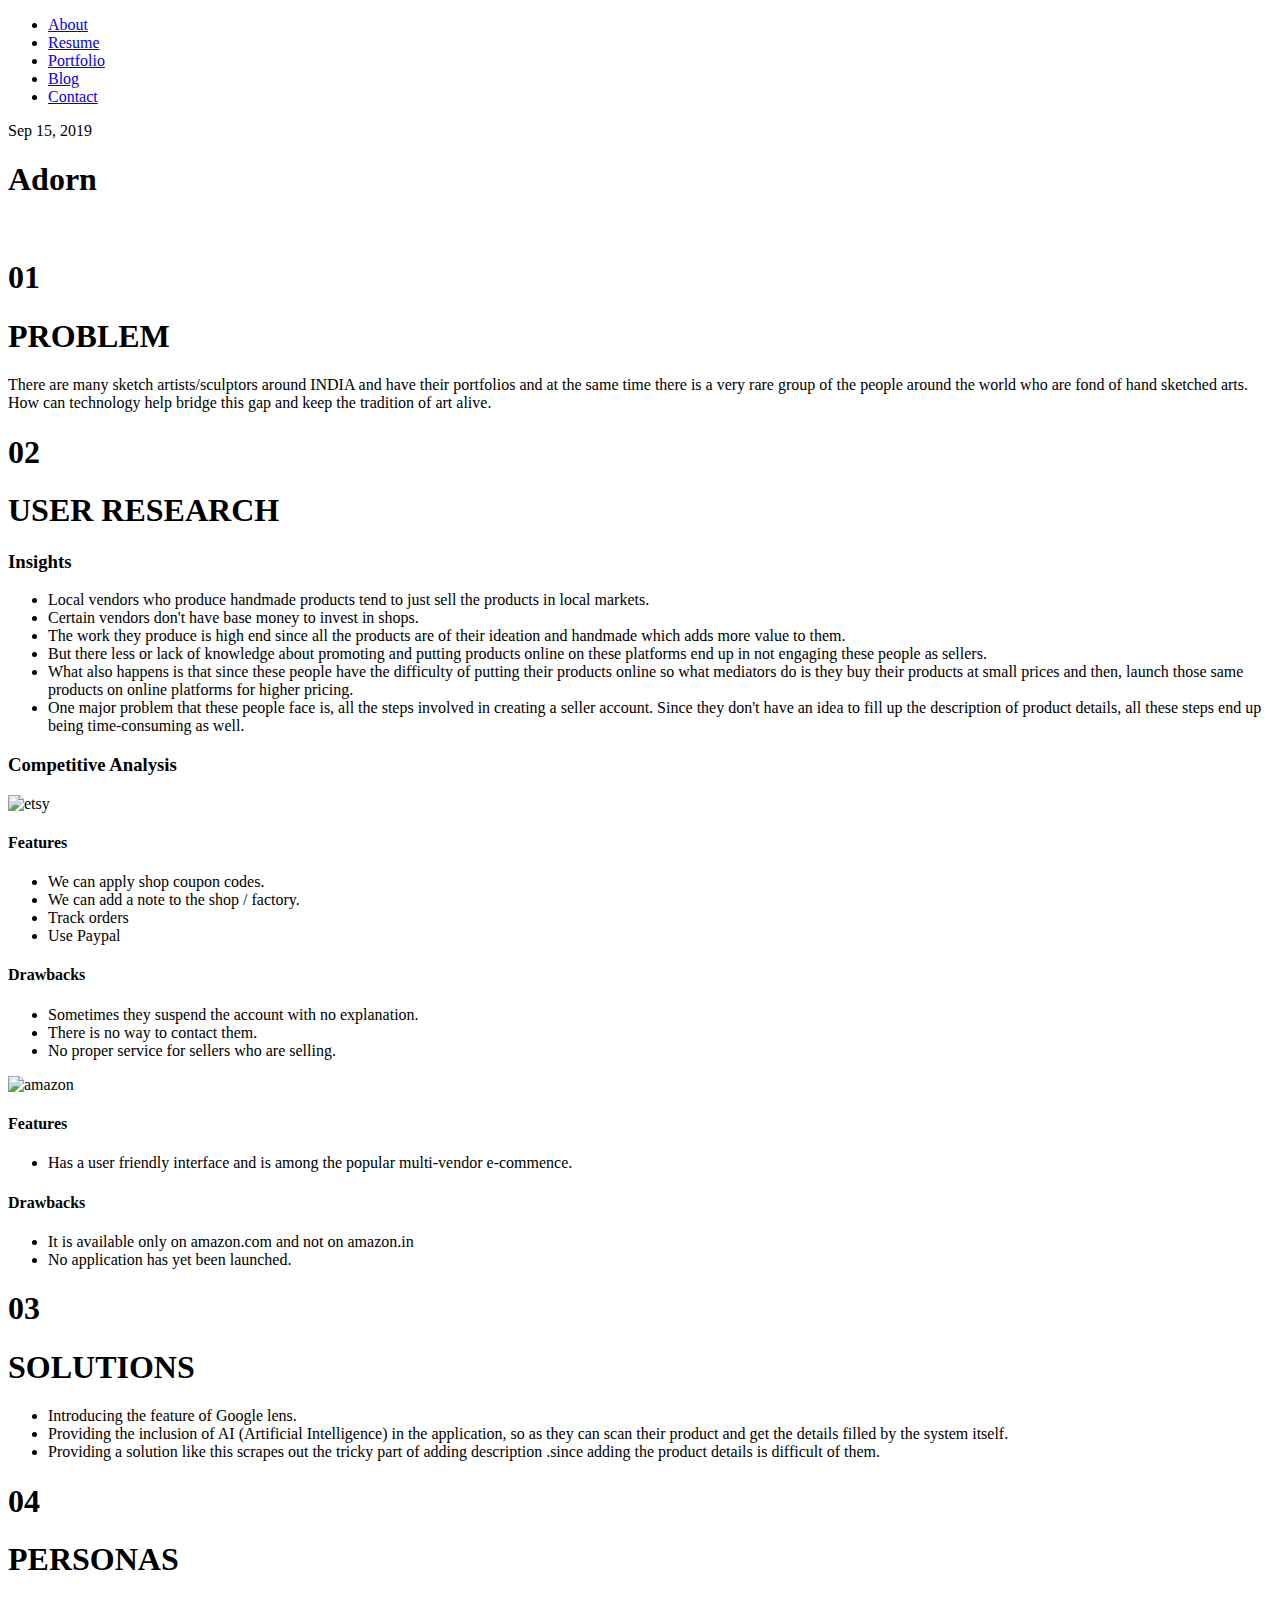
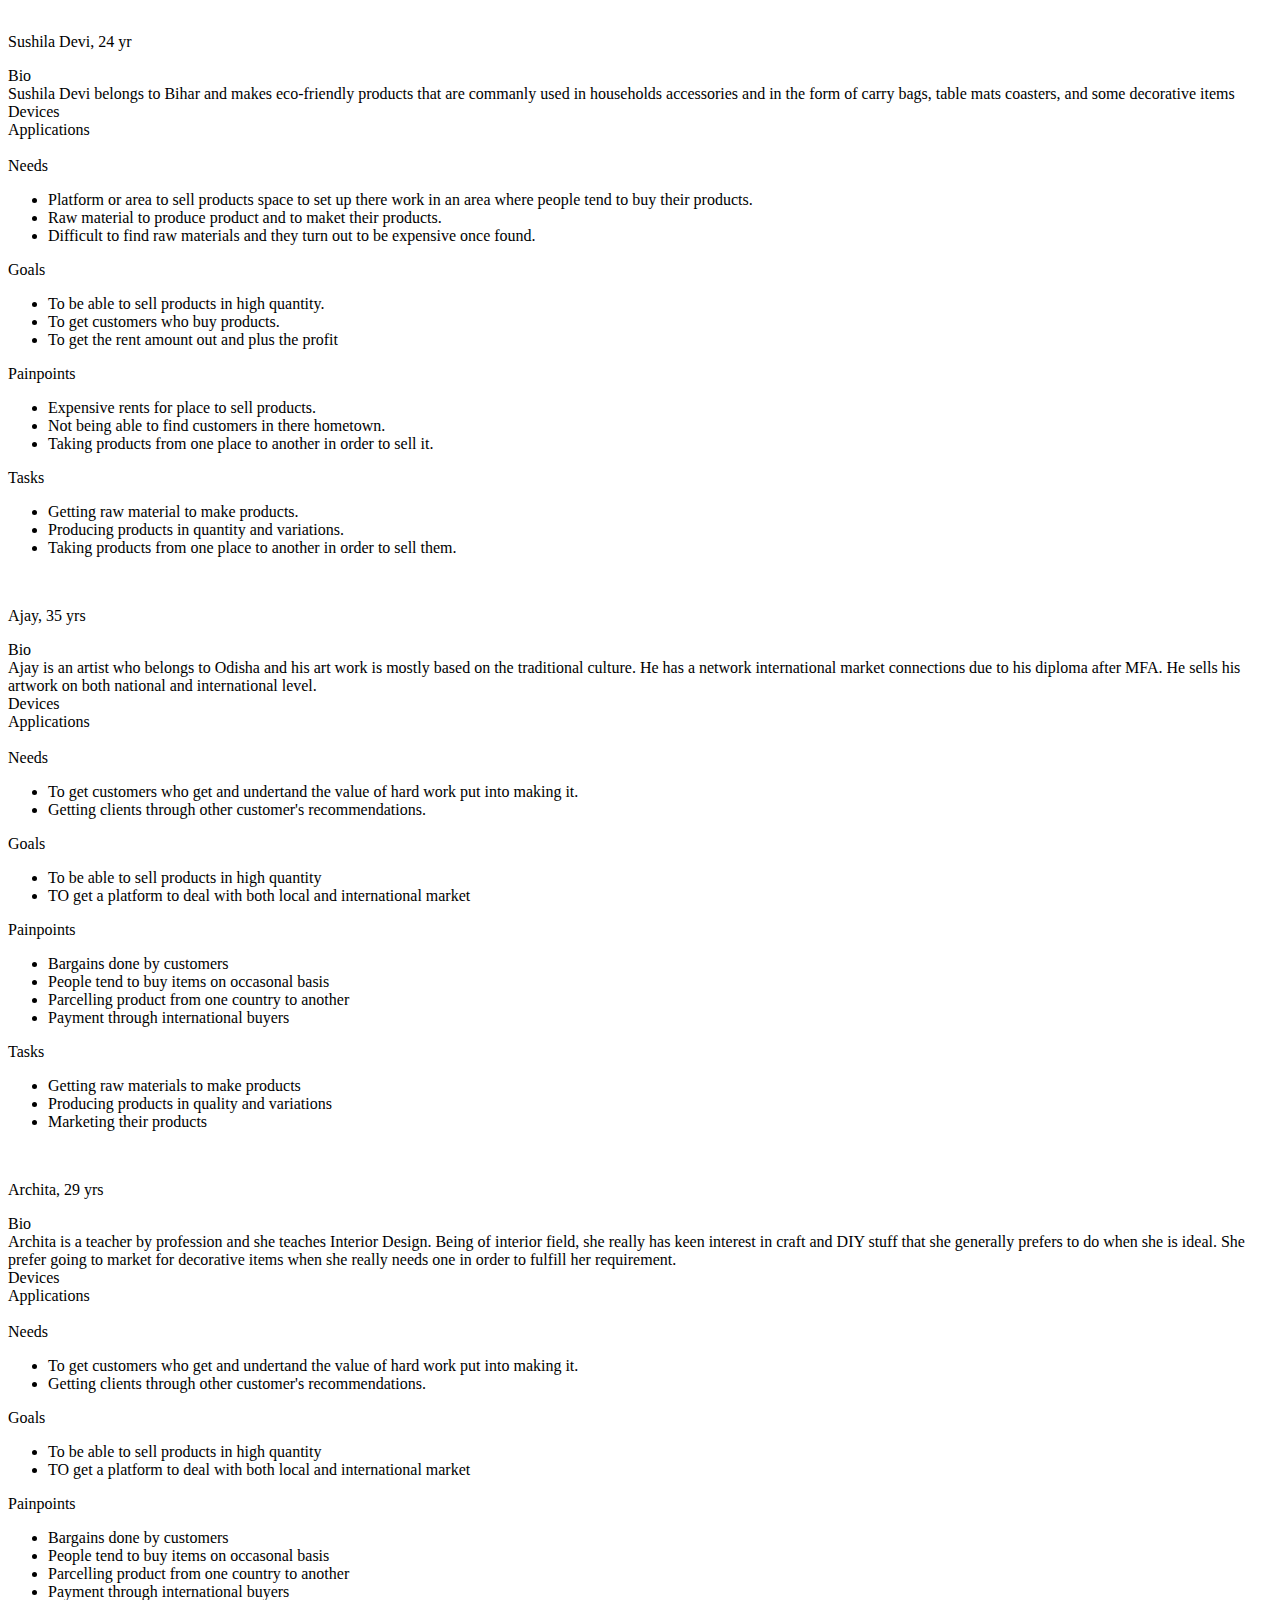
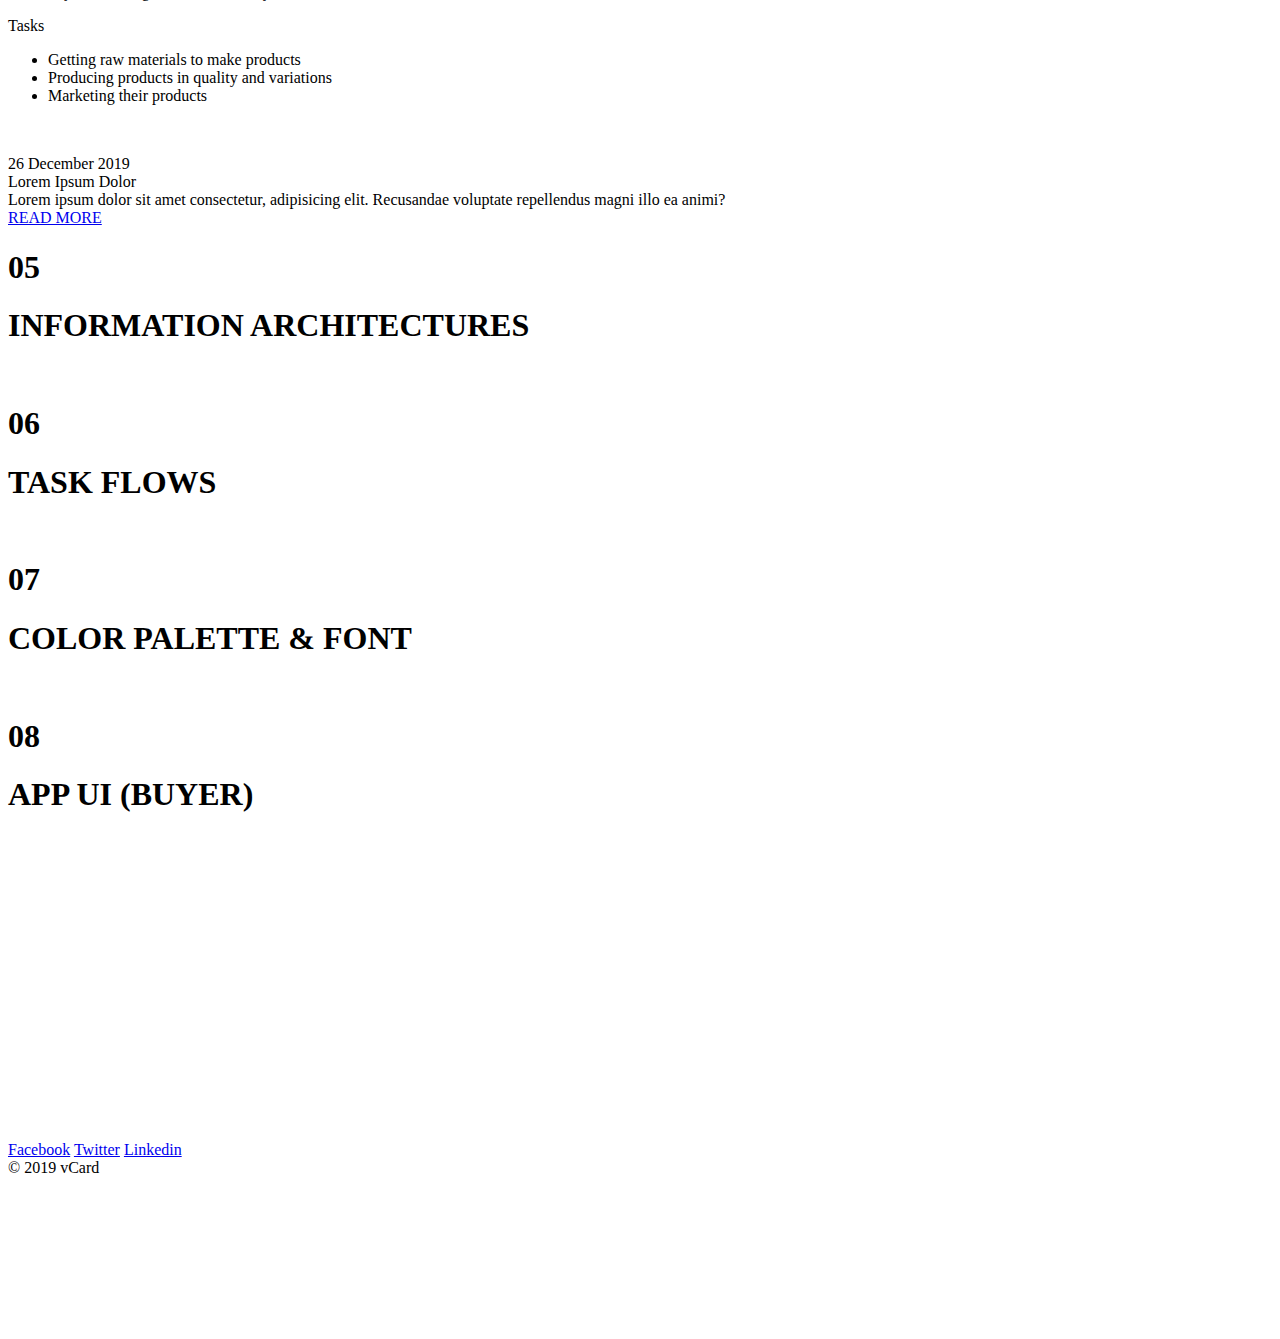
==== v-card/adorn.html @ df82caa4 "progress" ====
<!DOCTYPE html>
<html lang="en">


<head>
    <meta charset="utf-8" />
    <title>vCard - Post</title>

	<!-- Meta Data -->
	<meta http-equiv="X-UA-Compatible" content="IE=edge">
	<meta name="viewport" content="width=device-width, initial-scale=1, shrink-to-fit=no">
	<meta name="format-detection" content="telephone=no"/>
    <meta name="format-detection" content="address=no"/>
    <meta name="author" content="ArtTemplate" />
    <meta name="description" content="vCard" />

    <!-- Twitter data -->
    <meta name="twitter:card" content="summary_large_image">
    <meta name="twitter:site" content="@ArtTemplates">
    <meta name="twitter:title" content="vCard">
    <meta name="twitter:description" content="vCard">
    <meta name="twitter:image" content="../assets/images/social.html">

    <!-- Open Graph data -->
    <meta property="og:title" content="ArtTemplate" />
    <meta property="og:type" content="website" />
    <meta property="og:url" content="your url website" />
    <meta property="og:image" content="../assets/images/social.html" />
    <meta property="og:description" content="vCard" />
    <meta property="og:site_name" content="vCard" />

	<!-- Favicons -->
	<link rel="apple-touch-icon" sizes="144x144" href="../assets/images/favicons/apple-touch-icon-144x144.png">
	<link rel="apple-touch-icon" sizes="114x114" href="../assets/images/favicons/apple-touch-icon-114x114.png">
	<link rel="apple-touch-icon" sizes="72x72" href="../assets/images/favicons/apple-touch-icon-72x72.png">
	<link rel="apple-touch-icon" sizes="57x57" href="../assets/images/favicons/apple-touch-icon-57x57.png">
	<link rel="shortcut icon" href="../assets/images/favicons/favicon.png" type="image/png">

    <!-- Styles -->
	<link rel="stylesheet" type="text/css" href="../assets/styles/style.css"/>
    <link rel="stylesheet" type="text/css" href="../assets/styles/style-dark.css"/>
	<link rel="stylesheet" type="text/css" href="../assets/demo/style-demo.css"/>

	<link rel='stylesheet' href='../assets/styles/swiper2.min.css'>
	<link rel="stylesheet" href="https://cdnjs.cloudflare.com/ajax/libs/normalize/5.0.0/normalize.min.css">
	
</head>
<body class="bg-triangles">
    <!-- Preloader -->
    <div class="preloader">
	    <div class="preloader__wrap">
		    <div class="circle-pulse">
                <div class="circle-pulse__1"></div>
                <div class="circle-pulse__2"></div>
            </div>
		    <div class="preloader__progress"><span></span></div>
		</div>
	</div>

	<!-- Scroll Indicator -->
    <div class="scroll-line"></div>

    <main class="main">
	    <div class="container gutter-top">
		    <div class="row sticky-parent">
			    <!-- Sidebar -->
                
		        
				<!-- Content -->
		        <div class="col-12 col-md-12 col-xl-12">
				    <div class="box shadow pb-0">
					    <!-- Menu -->
					    <div class="circle-menu">
						    <div class="hamburger">
                                <div class="line"></div>
                                <div class="line"></div>
                                <div class="line"></div>
                            </div>
						</div>
						<div class="inner-menu js-menu">
						    <ul class="nav">
                                <li class="nav__item"><a href="about.html">About</a></li>
								<li class="nav__item"><a href="resume.html">Resume</a></li>
                                <li class="nav__item"><a href="portfolio.html">Portfolio</a></li>
                                <li class="nav__item"><a class="active" href="blog.html">Blog</a></li>
                                <li class="nav__item"><a href="contact.html">Contact</a></li>
                            </ul>
						</div>

						<!-- Post -->
						<div class="pb-3">
						    <header class="header-post">
						        <div class="header-post__date">Sep 15, 2019</div>
                                <h1 class="title title--h1">Adorn</h1>
								<div class="caption-post">
								    <!-- <p>There is a humongous amount of local talent in INDIA who sell their
                                        handmade craftwork in the local market leaving them connected to a
                                        small reach of people, provide these talented craftsmen with a solution
                                        to connect them with high standard &amp; international outreach.</p> -->
								</div>
								<div class="header-post__image-wrap">
								    <img class="cover lazyload" src="../assets/img/cover1.png" alt="" />
								</div>
                            </header>
                            <h1 class="ux-numeric-head">01</h1>  
                            <h1 class="ux-text-head">PROBLEM</h1>
							<div class="caption-post">
                                <!-- <h4>Problems</h4> -->
                                <p>There are many sketch artists/sculptors around INDIA and have their portfolios and at the same time there is a very rare group of the people around the world who are fond of hand sketched arts. How can technology help bridge this gap and keep the tradition of art alive.</p>
                                <!-- <br> -->
                                <!-- <h4>Solutions</h4>     
                                <ul>
                                    <li class="extra-blog-padding">Introducing the feature of Google lens.</li>
                                    <li class="extra-blog-padding">Providing the inclusion of AI (Artificial Intelligence) in the application, so as they can scan their product & get the details filled by the system itself.</li>
                                    <li class="extra-blog-padding">Providing a solution like this scrapes out the tricky part of adding description .since adding the product details is difficult of them.</li>
                                </ul>                            -->
								<!-- <p class='rgt-align' style='margin-left: 20%'>It is not enough that we build products that function, that are understandable and usable, we also need to build products that bring joy and excitement, pleasure and fun, and, yes, beauty to people’s lives. Creativity is to discover a question that has never been asked.</p> -->
						    </div>
							
                            <div class='title-heading title-right-align'>
                                <h1 class="ux-numeric-head">02</h1>  
                                <h1 class="ux-text-head">USER RESEARCH</h1>
                            </div>
                            <div class="caption-post">

                                    <h3 class="title title--h3">Insights</h3>
                                    <ul>
                                        <li class="extra-blog-padding">Local vendors who produce handmade products tend to just sell the products in local markets.</li>
                                        <li class="extra-blog-padding">Certain vendors don't have base money to invest in shops.</li>
                                        <li class="extra-blog-padding">The work they produce is high end since all the products are of their ideation and handmade which adds more value to them.</li>
                                        <li class="extra-blog-padding">But there less or lack of knowledge about promoting and putting products online on these platforms end up in not engaging these people as sellers.</li>
                                        <li class="extra-blog-padding">What also happens is that since these people have the difficulty of putting their products online so what mediators do is they buy their products at small prices and then, launch those same products on online platforms for higher pricing.</li>
                                        <li class="extra-blog-padding">One major problem that these people face is, all the steps involved in creating a seller account. Since they don't have an idea to fill up the description of product details, all these steps end up being time-consuming as well.</li>
                                    </ul>  


                                    <h3 class="title title--h3">Competitive Analysis</h3>
                                    <div class='competitive-ana-grid'>
                                        <div class='shadow-ca' id='etsy-ca'>
											<img src="../assets/img/etsy-sample.png" alt="etsy">
											<div class='etsy-txt'>
												<h4 class="title cntr-align title--h5">Features</h4>
												<ul>
													<li class="extra-blog-padding">We can apply shop coupon codes.</li>
													<li class="extra-blog-padding">We can add a note to the shop / factory.</li>
													<li class="extra-blog-padding">Track orders</li>
													<li class="extra-blog-padding">Use Paypal</li>
												</ul> 
												<h4 class="title cntr-align title--h5">Drawbacks</h4>
												<ul>
													<li class="extra-blog-padding">Sometimes they suspend the account with no explanation.</li>
													<li class="extra-blog-padding">There is no way to contact them.</li>
													<li class="extra-blog-padding">No proper service for sellers who are selling.</li>
												</ul>
											</div>											
                                        </div>
                                        <div class='shadow-ca' id='amazon-ca'>
											<img src="../assets/img/amazon-sample.png" alt="amazon">
											<div class='amazon-txt'>
												<h4 class="title cntr-align title--h5">Features</h4>
												<ul>
													<li class="extra-blog-padding">Has a user friendly interface and is among the popular multi-vendor e-commence.</li>
												</ul> 
												<h4 class="title cntr-align title--h5">Drawbacks</h4>
												<ul>
													<li class="extra-blog-padding">It is available only on amazon.com and not on amazon.in</li>
													<li class="extra-blog-padding">No application has yet been launched.</li>
												</ul>
											</div>
										</div>
                                    </div>

									<!-- <h3 class="title title--h3">PAINPOINTS</h3> -->
								</div>
									
								<h1 class="ux-numeric-head">03</h1>  
								<h1 class="ux-text-head">SOLUTIONS</h1>
								<div class="caption-post">
										<ul>
												<li class="extra-blog-padding">Introducing the feature of Google lens.</li>
												<li class="extra-blog-padding">Providing the inclusion of AI (Artificial Intelligence) in the application, so as they can scan their product and get the details filled by the system itself.</li>
												<li class="extra-blog-padding">Providing a solution like this scrapes out the tricky part of adding description .since adding the product details is difficult of them.</li>
											</ul> 
								</div>
									
								<div class='title-heading title-right-align'>
										<h1 class="ux-numeric-head">04</h1>  
										<h1 class="ux-text-head">PERSONAS</h1>
									</div>
									<div class="caption-post">
										<div class="persona-slider">
												<div class="persona-slider__wrp swiper-wrapper">
												<div class="persona-slider__item swiper-slide imp-swipe" id='p-i-1'>
													<div class="persona-slider__img">
													
													<img src="../assets/img/persona-1.png" alt="">
													<p>Sushila Devi, 24 yr</p>
													</div>
													<div class="persona-slider__content">
														<div class='bio'>
																<span class='persona-slider__title'>Bio</span>
																<div class='persona-slider__text'>Sushila Devi belongs to Bihar and makes eco-friendly products that are commanly used in households accessories and in the form of carry bags, table mats coasters, and some decorative items</div>		
														</div>
														<div class='devices'>
																<span class='persona-slider__title'>Devices</span>
																<img src="../assets/img/phone.svg" alt="">														
														</div>
														<div class='apps'>
																<span class='persona-slider__title'>Applications</span>
																<div>
																		<img src="../assets/img/whatsapp.svg" alt="">
																		<img src="../assets/img/youtube.svg" alt="">
																</div>															
														</div>
														<div class='content1'>
																<span class='persona-slider__title'>Needs</span>
																<ul>
																	<li>Platform or area to sell products space to set up there work in an area where people tend to buy their products.</li>
																	<li>Raw material to produce product and to maket their products.</li>
																	<li>Difficult to find raw materials and they turn out to be expensive once found.</li>
																</ul>
																<span class='persona-slider__title'>Goals</span>
																<ul>
																	<li>To be able to sell products in high quantity.</li>
																	<li>To get customers who buy products.</li>
																	<li>To get the rent amount out and plus the profit</li>														
																</ul>
																
														</div>
														<div class='content2'>
																<span class='persona-slider__title'>Painpoints</span>
																<ul>
																	<li>Expensive rents for place to sell products.</li>
																	<li>Not being able to find customers in there hometown.</li>
																	<li>Taking products from one place to another in order to sell it.</li>
																</ul>
																<span class='persona-slider__title'>Tasks</span>
																<ul>
																	<li>Getting raw material to make products.</li>
																	<li>Producing products in quantity and variations.</li>
																	<li>Taking products from one place to another in order to sell them.</li>
																</ul>

														</div>
													</div>
												</div>											  
											</div>
												
										</div>

										<div class="persona-slider">
												<div class="persona-slider__wrp swiper-wrapper">
												<div class="persona-slider__item swiper-slide imp-swipe" id='p-i-1'>
													<div class="persona-slider__img">
													
													<img src="../assets/img/persona2.png" alt="">
													<p>Ajay, 35 yrs</p>

													</div>
													<div class="persona-slider__content" style='top: -18px'>
															<div class='bio'>
																	<span class='persona-slider__title'>Bio</span>
																	<div class='persona-slider__text'>Ajay is an artist who belongs to Odisha and his art work is mostly based on the traditional culture. He has a network international market connections due to his diploma after MFA. He sells his artwork on both national and international level.</div>		
															</div>
															<div class='devices'>
																	<span class='persona-slider__title'>Devices</span>
																	<img src="../assets/img/phone.svg" alt="">														
															</div>
															<div class='apps'>
																	<span class='persona-slider__title'>Applications</span>
																	<div>
																			<img src="../assets/img/whatsapp.svg" alt="">
																			<img src="../assets/img/youtube.svg" alt="">
																	</div>															
															</div>
															<div class='content1'>
																	<span class='persona-slider__title'>Needs</span>
																	<ul>
																		<li>To get customers who get and undertand the value of hard work put into making it.</li>
																		<li>Getting clients through other customer's recommendations.</li>
																	</ul>
																	<span class='persona-slider__title'>Goals</span>
																	<ul>
																		<li>To be able to sell products in high quantity</li>
																		<li>TO get a platform to deal with both local and international market</li>
																	</ul>
																	
															</div>
															<div class='content2'>
																	<span class='persona-slider__title'>Painpoints</span>
																	<ul>
																		<li>Bargains done by customers</li>
																		<li>People tend to buy items on occasonal basis</li>
																		<li>Parcelling product from one country to another</li>
																		<li>Payment through international buyers</li>

																	</ul>
																	<span class='persona-slider__title'>Tasks</span>
																	<ul>
																		<li>Getting raw materials to make products</li>
																		<li>Producing products in quality and variations</li>	
																		<li>Marketing their products</li>	

																	</ul>
		
															</div>
														</div>
												</div>											  
											</div>
												
										</div>

										<div class="persona-slider">
												<div class="persona-slider__wrp swiper-wrapper">
												<div class="persona-slider__item swiper-slide imp-swipe" id='p-i-1'>
													<div class="persona-slider__img">
													
													<img src="../assets/img/persona3.png" alt="">
													<p>Archita, 29 yrs</p>

													</div>
													<div class="persona-slider__content" style='top: -18px'>
															<div class='bio'>
																	<span class='persona-slider__title'>Bio</span>
																	<div class='persona-slider__text'>Archita is a teacher by profession and she teaches Interior Design. Being of interior field, she really has keen interest in craft and DIY stuff that she generally prefers to do when she is ideal. She prefer going to market for decorative items when she really needs one in order to fulfill her requirement.</div>		
															</div>
															<div class='devices'>
																	<span class='persona-slider__title'>Devices</span>
																	<img src="../assets/img/phone.svg" alt="">														
															</div>
															<div class='apps'>
																	<span class='persona-slider__title'>Applications</span>
																	<div>
																			<img src="../assets/img/whatsapp.svg" alt="">
																			<img src="../assets/img/youtube.svg" alt="">
																	</div>															
															</div>
															<div class='content1'>
																	<span class='persona-slider__title'>Needs</span>
																	<ul>
																		<li>To get customers who get and undertand the value of hard work put into making it.</li>
																		<li>Getting clients through other customer's recommendations.</li>
																	</ul>
																	<span class='persona-slider__title'>Goals</span>
																	<ul>
																		<li>To be able to sell products in high quantity</li>
																		<li>TO get a platform to deal with both local and international market</li>
																	</ul>
																	
															</div>
															<div class='content2'>
																	<span class='persona-slider__title'>Painpoints</span>
																	<ul>
																		<li>Bargains done by customers</li>
																		<li>People tend to buy items on occasonal basis</li>
																		<li>Parcelling product from one country to another</li>
																		<li>Payment through international buyers</li>

																	</ul>
																	<span class='persona-slider__title'>Tasks</span>
																	<ul>
																		<li>Getting raw materials to make products</li>
																		<li>Producing products in quality and variations</li>	
																		<li>Marketing their products</li>	

																	</ul>
		
															</div>
														</div>
												</div>											  
											</div>
												
										</div>
										<div class="persona-slider">
												<div class="persona-slider__wrp swiper-wrapper">
												<div class="persona-slider__item swiper-slide imp-swipe" id='p-i-1'>
													<div class="persona-slider__img">
													
													<img src="../assets/img/persona4.png" alt="">
													<p></p>

													</div>
													<div class="persona-slider__content">
													<span class="persona-slider__code">26 December 2019</span>
													<div class="persona-slider__title">Lorem Ipsum Dolor</div>
													<div class="persona-slider__text">Lorem ipsum dolor sit amet consectetur, adipisicing elit. Recusandae voluptate repellendus magni illo ea animi? </div>
													<a href="#" class="persona-slider__button">READ MORE</a>
													</div>
												</div>											  
											</div>
												
										</div>
									</div>


								<h1 class="ux-numeric-head">05</h1>  
								<h1 class="ux-text-head">INFORMATION ARCHITECTURES</h1>	
								<div class="gallery-post">
									<div class='charts'>
											<img class="gallery-post__item cover lazyload" style="height: auto; width: 47%;" src="../assets/img/adorn_info_buyer.png" data-zoom alt="" />
											<img class="gallery-post__item cover lazyload" style="height: auto; width: 47%;" src="../assets/img/adorn_info_seller.png" data-zoom alt="" />
									</div>
								</div>
								

								<div class='title-heading title-right-align'>
										<h1 class="ux-numeric-head">06</h1>  
										<h1 class="ux-text-head">TASK FLOWS</h1>
								</div>
								<div class="gallery-post">
										<div class='charts'>
											<!-- <p style='text-align:center; font-size: 20px; font-weight: 600'>Buyer</p> -->
											<img class="gallery-post__item cover lazyload" style="height: 800px; width: auto;" src="../assets/img/adorn_task_buyer.png" data-zoom alt="" />
											<!-- <p style='text-align:center; font-size: 20px; font-weight: 600'>Buyer</p> -->
											<img class="gallery-post__item cover lazyload" style="height: auto; width: 860px;" src="../assets/img/adorn_task_seller.png" data-zoom alt="" />
										
										</div>
									
										<!-- <img class="gallery-post__item cover lazyload" style="height: 800px; width: auto;" src="../assets/img/adorn_task_buyer.png" data-zoom alt="" /> -->
								</div>

								<h1 class="ux-numeric-head">07</h1>  
								<h1 class="ux-text-head">COLOR PALETTE & FONT</h1>	
								<div class="caption-post">
									<img src="../assets/img/color_palatte_1.png" alt="">
								</div>	
									
								<div class='title-heading title-right-align'>
										<h1 class="ux-numeric-head">08</h1>  
										<h1 class="ux-text-head">APP UI (BUYER)</h1>
								</div>
								<!-- UI SLIDER -->
								<div>
										<section id="screenshots" class="appio-screenshots-section">
												<div class="appio-screenshots-wrap">
													<div class="container">
														<div class="screen_shot_container">
																<div class="row">
																	<div class="col-xs-12 col-md-12">
																		<div class="swiper-container appio-screen-view">
																			<div class="swiper-wrapper">
																				<div class="swiper-slide">
																					<div class="appio-screen-img">
																						<img class="img-responsive" src="../assets/img/adorn_buyer/1.png" alt="">
																					</div>
																				</div>
																				<div class="swiper-slide">
																					<div class="appio-screen-img">
																						<img class="img-responsive" src="../assets/img/adorn_buyer/2.png" alt="">
																					</div>
																				</div>
																				<div class="swiper-slide">
																					<div class="appio-screen-img">
																						<img class="img-responsive" src="../assets/img/adorn_buyer/3.png" alt="">
																					</div>
																				</div>
																				<div class="swiper-slide">
																						<div class="appio-screen-img">
																							<img class="img-responsive" src="../assets/img/adorn_buyer/4.png" alt="">
																						</div>
																				</div>
																				<div class="swiper-slide">
																						<div class="appio-screen-img">
																							<img class="img-responsive" src="../assets/img/adorn_buyer/5.png" alt="">
																						</div>
																				</div>
																				<div class="swiper-slide">
																						<div class="appio-screen-img">
																							<img class="img-responsive" src="../assets/img/adorn_buyer/6.png" alt="">
																						</div>
																				</div>	
																				<div class="swiper-slide">
																					<div class="appio-screen-img">
																						<img class="img-responsive" src="../assets/img/adorn_buyer/7.png" alt="">
																					</div>
																				</div>	
																				<div class="swiper-slide">
																					<div class="appio-screen-img">
																						<img class="img-responsive" src="../assets/img/adorn_buyer/8.png" alt="">
																					</div>
																				</div>
																				<div class="swiper-slide">
																					<div class="appio-screen-img">
																						<img class="img-responsive" src="../assets/img/adorn_buyer/9.png" alt="">
																					</div>
																				</div>		
																				<div class="swiper-slide">
																					<div class="appio-screen-img">
																						<img class="img-responsive" src="../assets/img/adorn_buyer/10.png" alt="">
																					</div>
																				</div>
																				<div class="swiper-slide">
																					<div class="appio-screen-img">
																						<img class="img-responsive" src="../assets/img/adorn_buyer/11.png" alt="">
																					</div>
																				</div>
																				<div class="swiper-slide">
																					<div class="appio-screen-img">
																						<img class="img-responsive" src="../assets/img/adorn_buyer/12.png" alt="">
																					</div>
																				</div>	
																				<div class="swiper-slide">
																					<div class="appio-screen-img">
																						<img class="img-responsive" src="../assets/img/adorn_buyer/13.png" alt="">
																					</div>
																				</div>			
																				<div class="swiper-slide">
																					<div class="appio-screen-img">
																						<img class="img-responsive" src="../assets/img/adorn_buyer/14.png" alt="">
																					</div>
																				</div>	
																				<div class="swiper-slide">
																					<div class="appio-screen-img">
																						<img class="img-responsive" src="../assets/img/adorn_buyer/15.png" alt="">
																					</div>
																				</div>	
																				<div class="swiper-slide">
																					<div class="appio-screen-img">
																						<img class="img-responsive" src="../assets/img/adorn_buyer/16.png" alt="">
																					</div>
																				</div>	
																						
																			</div>
										
																			<div class="swiper-pagination"></div>
																		</div>
																	</div>
																</div>
															</div>
													</div>
												</div>
												<div class="app_mobile_screen hidden-sm">
													<img class="img-responsive" src="../assets/images/mobile_skeleton.png" alt="">
												</div>
											</section>
									</div>

                                    <!-- <h3 class="title title--h3">If you’re not prepared to be wrong, you’ll never come up with anything original.</h3>
                                    <p>Here is one of the few effective keys to the design problem: the ability of the designer to recognize as many of the constraints as possible his willingness and enthusiasm for working within these constraints. The most profound technologies are those that disappear. They weave themselves into the fabric of everyday life until they are indistinguishable from it.</p>
                                    <blockquote class="block-quote">
                                        <p>The alternative to good design is always bad design. There is no such thing as no design.</p>
                                        <span class="block-quote__author">Adam Judge</span>
                                    </blockquote>
                                    <p>Above all, think of life as a prototype. We can conduct experiments, make discoveries, and change our perspectives. We can look for opportunities to turn processes into projects that have tangible outcomes.</p>
                                    <p>We can learn how to take joy in the things we create whether they take the form of a fleeting experience or an heirloom that will last for generations. We can learn that reward comes in creation and re-creation, no just in the consumption of the world around us. Active participation in the process of creation is our right and our privilege. We can learn to measure the success of our ideas not by our bank accounts by their impact on the world.</p> -->
							<!-- <div class="caption-post">
							    <h3 class="title title--h3">If you’re not prepared to be wrong, you’ll never come up with anything original.</h3>
								<p>Here is one of the few effective keys to the design problem: the ability of the designer to recognize as many of the constraints as possible his willingness and enthusiasm for working within these constraints. The most profound technologies are those that disappear. They weave themselves into the fabric of everyday life until they are indistinguishable from it.</p>
								<blockquote class="block-quote">
								    <p>The alternative to good design is always bad design. There is no such thing as no design.</p>
								    <span class="block-quote__author">Adam Judge</span>
								</blockquote>
								<p>Above all, think of life as a prototype. We can conduct experiments, make discoveries, and change our perspectives. We can look for opportunities to turn processes into projects that have tangible outcomes.</p>
								<p>We can learn how to take joy in the things we create whether they take the form of a fleeting experience or an heirloom that will last for generations. We can learn that reward comes in creation and re-creation, no just in the consumption of the world around us. Active participation in the process of creation is our right and our privilege. We can learn to measure the success of our ideas not by our bank accounts by their impact on the world.</p>
							</div> -->
							<footer class="footer-post">
							    <a class="footer-post__share" href="http://facebook.com/"><i class="font-icon icon-facebook"></i><span>Facebook</span></a>
								<a class="footer-post__share" href="http://twitter.com/"><i class="font-icon icon-twitter"></i><span>Twitter</span></a>
								<a class="footer-post__share" href="http://linkedin.com/"><i class="font-icon icon-linkedin2"></i><span>Linkedin</span></a>
							</footer>
						</div>
						
						<!-- <div class="box-inner box-inner--rounded">
						    <h2 class="title title--h3">Comments <span class="color--light">(3)</span></h2>
							
			                <div class="comment-box">
							    <div class="comment-box__inner">
                                    <svg class="avatar avatar--60" viewBox="0 0 84 84">
                                        <g class="avatar__hexagon">
                                            <image xlink:href="../assets/img/avatar-2.jpg" height="100%" width="100%" />
                                        </g>
                                    </svg>
                                    <div class="comment-box__body">
                                        <h5 class="comment-box__details"><span>Daniel Lewi</span><span class="comment-box__details-date">5 min ago</span></h5>
                                        <p>Very interesting and informative article on design. I learned a lot of new and interesting.</p>

										<ul class="comment-box__footer">
										    <li><i class="font-icon icon-like-fill"></i> <span>80</span></li>
										    <li><i class="font-icon icon-reply"></i> <span>Reply</span></li>
										</ul>
                                    </div>
								</div>
								
					            <div class="comment-box">
								    <div class="comment-box__inner">
                                        <svg class="avatar avatar--60" viewBox="0 0 84 84">
                                            <g class="avatar__hexagon">
                                                <image xlink:href="../assets/img/avatar-3.jpg" height="100%" width="100%" />
                                            </g>
                                        </svg>
                                        <div class="comment-box__body">
                                            <h5 class="comment-box__details"><span>Jessica Miller</span><span class="comment-box__details-date">1 min ago</span></h5>
                                            <p>I agree, a very interesting article. Thank you very much! <img class="emoji" src="../assets/icons/emoji/emoji-nerd.svg" alt="nerd"/></p>
											
											<ul class="comment-box__footer">
										        <li><i class="font-icon icon-like-fill"></i> <span>35</span></li>
										        <li><i class="font-icon icon-reply"></i> <span>Reply</span></li>
										    </ul>
                                        </div>
									</div>
                                </div>
					        </div>
							
			                <div class="comment-box">
							    <div class="comment-box__inner">
                                    <svg class="avatar avatar--60" viewBox="0 0 84 84">
                                        <g class="avatar__hexagon">
                                            <image xlink:href="../assets/img/avatar-6.jpg" height="100%" width="100%" />
                                        </g>
                                    </svg>
                                    <div class="comment-box__body">
                                        <h5 class="comment-box__details"><span>Henry William</span><span class="comment-box__details-date">15 min ago</span></h5>
                                        <p>Thanks for the good article. Looking forward to new ones.</p>
										
										<ul class="comment-box__footer">
										    <li><i class="font-icon icon-like-fill"></i> <span>15</span></li>
										    <li><i class="font-icon icon-reply"></i> <span>Reply</span></li>
										</ul>
                                    </div>
								</div>
                            </div>
							
							<ul class="social-auth">
							    <li class="social-auth__item">Login with:</li>
							    <li class="social-auth__item"><a class="social-auth__link" href="#"><i class="font-icon icon-facebook"></i></a></li>
								<li class="social-auth__item"><a class="social-auth__link" href="#"><i class="font-icon icon-twitter"></i></a></li>
								<li class="social-auth__item"><a class="social-auth__link" href="#"><i class="font-icon icon-dribbble"></i></a></li>
								<li class="social-auth__item"><a class="social-auth__link" href="#"><i class="font-icon icon-behance"></i></a></li>
							</ul>
							<form class="comment-form">
							    <textarea id="commentForm" class="textarea textarea--white form-control" required="required" placeholder="Write a Comment..." rows="1"></textarea>
								<button type="submit" class="btn"><i class="font-icon icon-send"></i></button>
								<div class="dropdown dropup">
								    <i class="font-icon icon-smile" id="dropdownEmoji" data-toggle="dropdown" aria-haspopup="true"></i>
								    <div class="dropdown-menu dropdown-menu-center" aria-labelledby="dropdownEmoji">
									    <div class="emoji-wrap">
                                            <img class="emoji" src="../assets/icons/emoji/emoji-laughing.svg" title=":laughing:" alt="laughing"/>
										    <img class="emoji" src="../assets/icons/emoji/emoji-happy-2.svg" title=":happy 2:" alt="happy 2"/>
										    <img class="emoji" src="../assets/icons/emoji/emoji-crazy.svg" title=":crazy:" alt="crazy"/>
											<img class="emoji" src="../assets/icons/emoji/emoji-bad.svg" title=":bad:" alt="bad"/>
										    <img class="emoji" src="../assets/icons/emoji/emoji-angry.svg" title=":angry:" alt="angry"/>
										    <img class="emoji" src="../assets/icons/emoji/emoji-happy.svg" title="happy" alt="happy"/>
                                            <img class="emoji" src="../assets/icons/emoji/emoji-thinking.svg" title=":thinking:" alt="thinking"/>
										    <img class="emoji" src="../assets/icons/emoji/emoji-sad.svg" title=":sad:" alt="sad"/>
										    <img class="emoji" src="../assets/icons/emoji/emoji-pressure.svg" title=":pressure:" alt="pressure"/>
											<img class="emoji" src="../assets/icons/emoji/emoji-in-love.svg" title=":in love:" alt="in love"/>
										    <img class="emoji" src="../assets/icons/emoji/emoji-nerd.svg" title=":laughing:" alt="nerd"/>
										    <img class="emoji" src="../assets/icons/emoji/emoji-happy-3.svg" title=":happy 3:" alt="happy 3"/>
                                            <img class="emoji" src="../assets/icons/emoji/emoji-shocked.svg" title=":shocked:" alt="shocked"/>
										    <img class="emoji" src="../assets/icons/emoji/emoji-wink.svg" title=":wink:" alt="wink"/>
										    <img class="emoji" src="../assets/icons/emoji/emoji-sweating.svg" title=":sweating:" alt="sweating"/>
											<img class="emoji" src="../assets/icons/emoji/emoji-shocked-2.svg" title=":shocked 2:" alt="shocked 2"/>
										    <img class="emoji" src="../assets/icons/emoji/emoji-shocked-3.svg" title=":shocked 3:" alt="shocked 3"/>
										    <img class="emoji" src="../assets/icons/emoji/emoji-sad-2.svg" title=":sad 2:" alt="sad 2"/>
										</div>	
                                    </div>
                                </div>	
							</form>
							
					    </div> -->
					</div>
					
					<!-- Footer -->
					<footer class="footer">© 2019 vCard</footer>
		        </div>
				
			</div>
		</div>	
    </main>

    <div class="back-to-top"></div>
	
    <!-- SVG masks -->
    <svg class="svg-defs">
        <clipPath id="avatar-box">
            <path d="M1.85379 38.4859C2.9221 18.6653 18.6653 2.92275 38.4858 1.85453 56.0986.905299 77.2792 0 94 0c16.721 0 37.901.905299 55.514 1.85453 19.821 1.06822 35.564 16.81077 36.632 36.63137C187.095 56.0922 188 77.267 188 94c0 16.733-.905 37.908-1.854 55.514-1.068 19.821-16.811 35.563-36.632 36.631C131.901 187.095 110.721 188 94 188c-16.7208 0-37.9014-.905-55.5142-1.855-19.8205-1.068-35.5637-16.81-36.63201-36.631C.904831 131.908 0 110.733 0 94c0-16.733.904831-37.9078 1.85379-55.5141z"/>
        </clipPath>
        <clipPath id="avatar-hexagon">
             <path d="M0 27.2891c0-4.6662 2.4889-8.976 6.52491-11.2986L31.308 1.72845c3.98-2.290382 8.8697-2.305446 12.8637-.03963l25.234 14.31558C73.4807 18.3162 76 22.6478 76 27.3426V56.684c0 4.6805-2.5041 9.0013-6.5597 11.3186L44.4317 82.2915c-3.9869 2.278-8.8765 2.278-12.8634 0L6.55974 68.0026C2.50414 65.6853 0 61.3645 0 56.684V27.2891z"/>
        </clipPath>		
    </svg>

	<!-- Demo Menu -->
	<!-- <div class="btnSlideNav slideOpen"></div>
    <div class="btnSlideNav slideClose"></div>
    <ul class="slideNav">
	    <li class="slideNav__item"><h4 class="title title--5">More pages</h4></li>
        <li class="slideNav__item"><a href="background-2.html">1. Background turquoise</a></li>
        <li class="slideNav__item"><a href="background-3.html">2. Background green</a></li>
		<li class="slideNav__item"><a href="menu_alternative/about.html">3. Alternative menu</a></li>
    </ul>
	<div class="overlay-slideNav"></div> -->
    <!-- Demo Menu -->	

	<!-- JavaScripts -->
	<script src="https://code.jquery.com/jquery-3.3.1.min.js"></script>
	<script src="../assets/js/plugins.js"></script>
    <script src="../assets/js/common.js"></script>
    
	<script src="../assets/demo/plugins-demo.js"></script>
    <script src="../assets/js/swiper.min.js"></script>


	<script type="text/javascript">
		$(window).on('load',function(){
			var swiper = new Swiper('.swiper-container', {
			paginationClickable: true,
			effect: 'coverflow',
			loop: true,
			centeredSlides: true,
			slidesPerView: 'auto',
			autoplay: true,
			speed: 2000,
			mousewheelControl: true,
			toplayDisableOnInteraction: false,
			coverflow: {
				rotate: 0,
				stretch: 150,
				modifier: 1,
				slideShadows: false
			},

		});     
		});

		// var swiper = new Swiper('.persona-slider', {
		// spaceBetween: 30,
		// effect: 'fade',
		// loop: true,
		// mousewheel: {
		// 	invert: false,
		// },
		// // autoHeight: true,
		// pagination: {
		// 	el: '.persona-slider__pagination',
		// 	clickable: true,
		// }
		// });

		// function changepersona(val){
		// 	$('.persona-slider .swiper-slide-active').fadeOut('fast')
		// 	if(val == '2'){
		// 		$('#p-i-3').removeClass('hidden')
		// 		$('#p-i-3').removeClass('swiper-slide-prev')
		// 		$('#p-i-3').addClass('.swiper-slide-active').fadeIn('fast')
		// 	}
		// }
		
	</script>
</body>

</html>
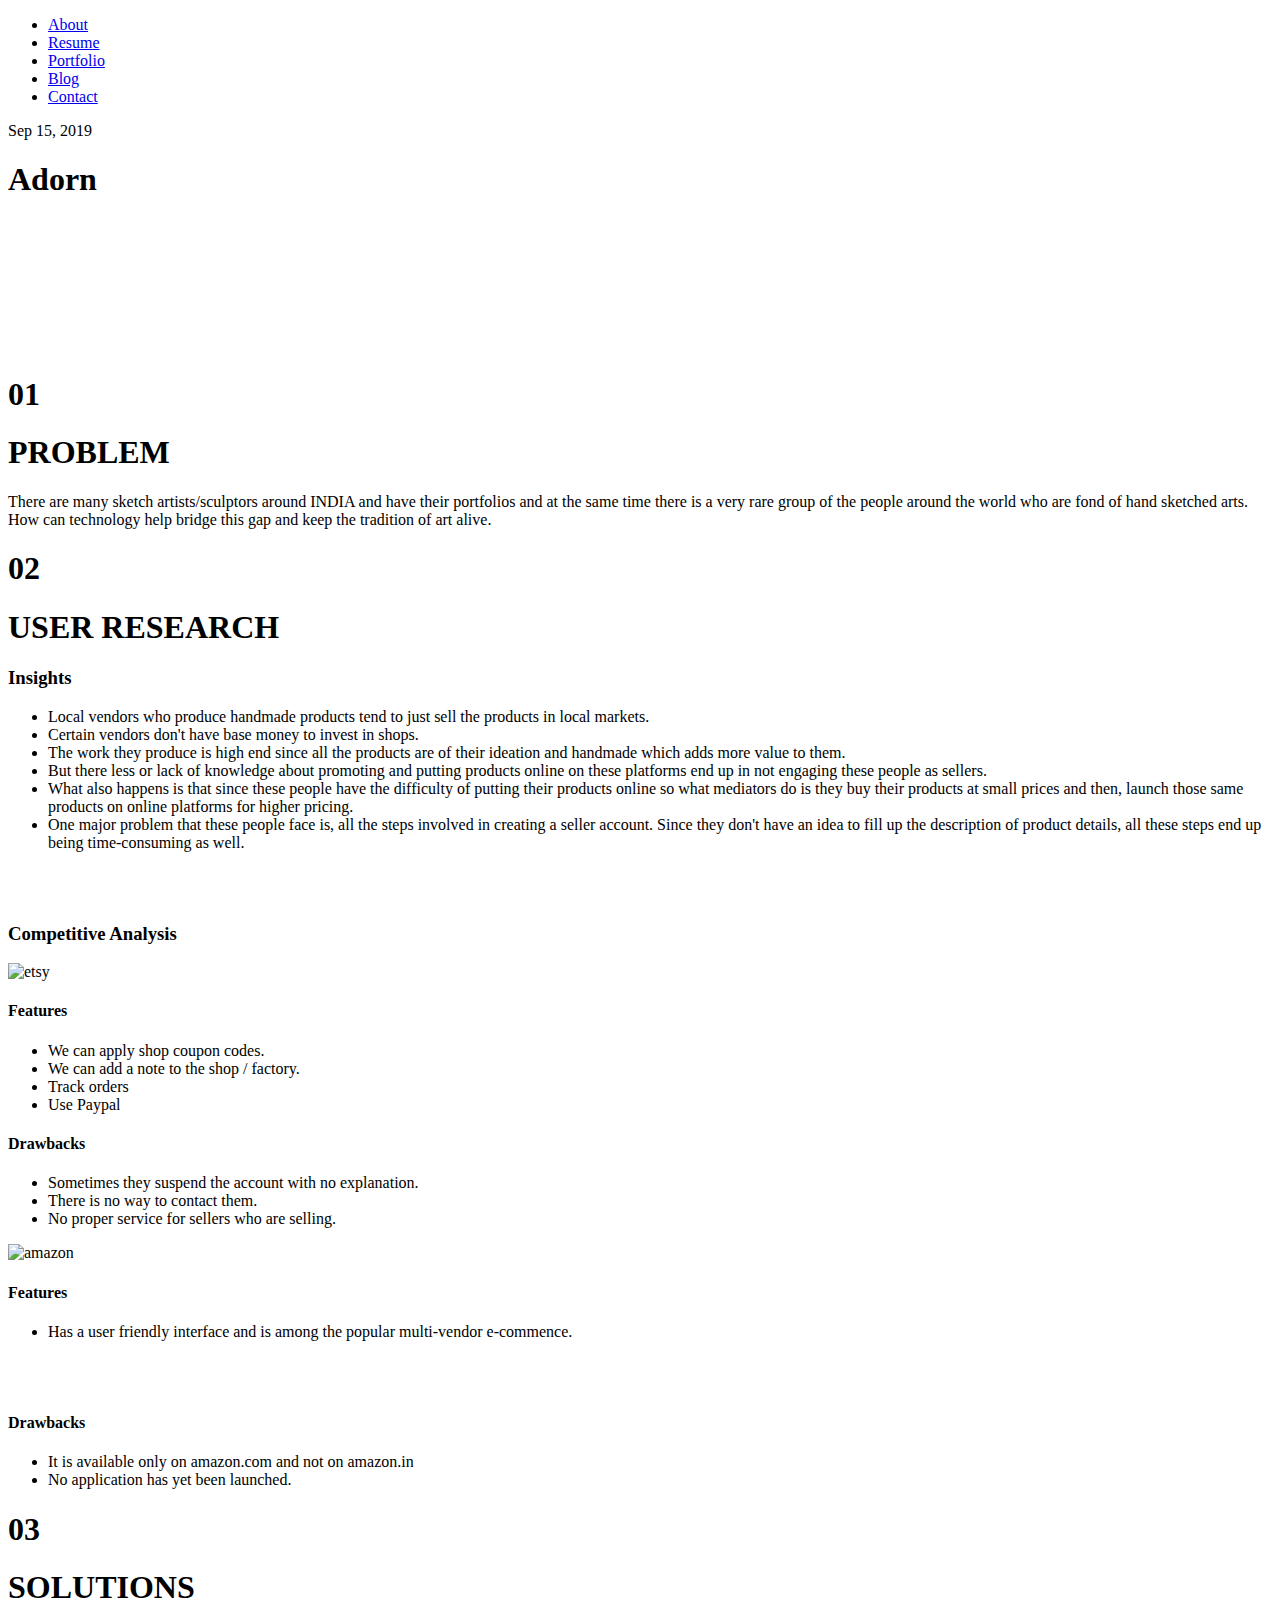
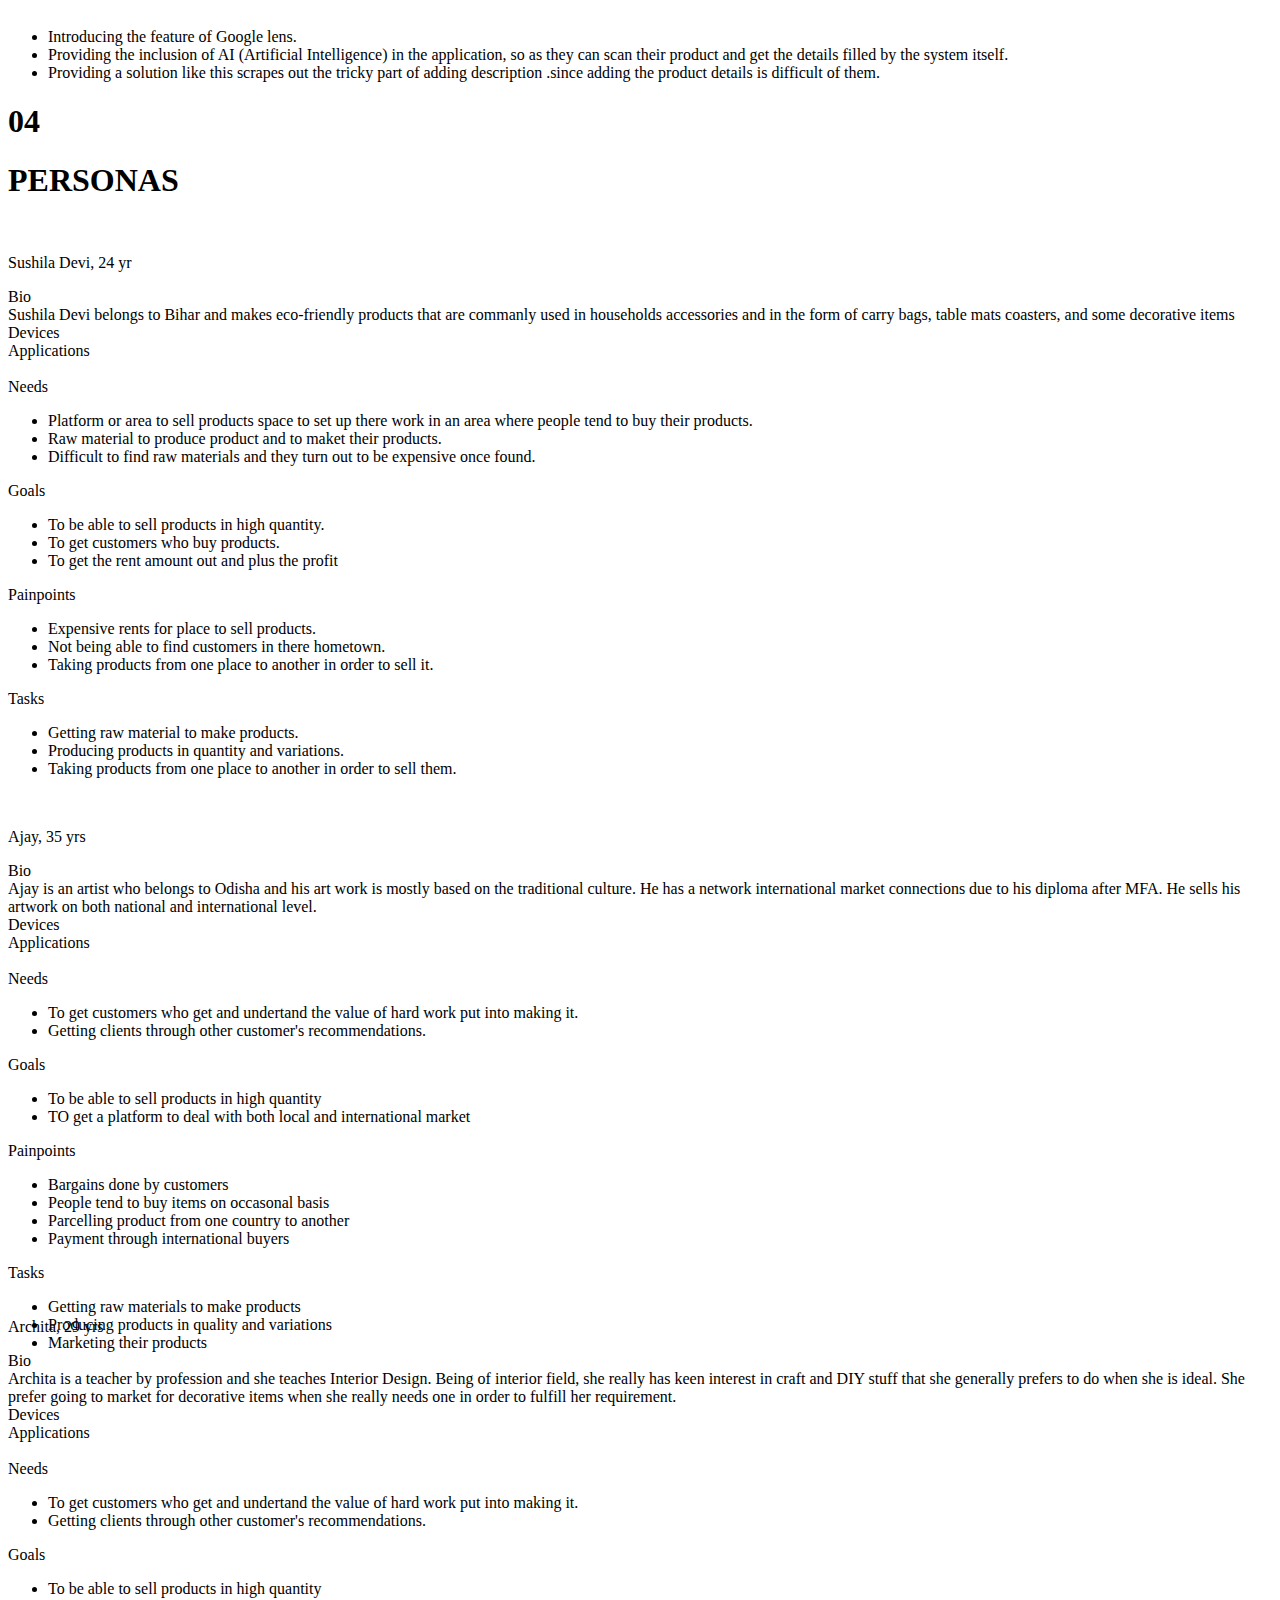
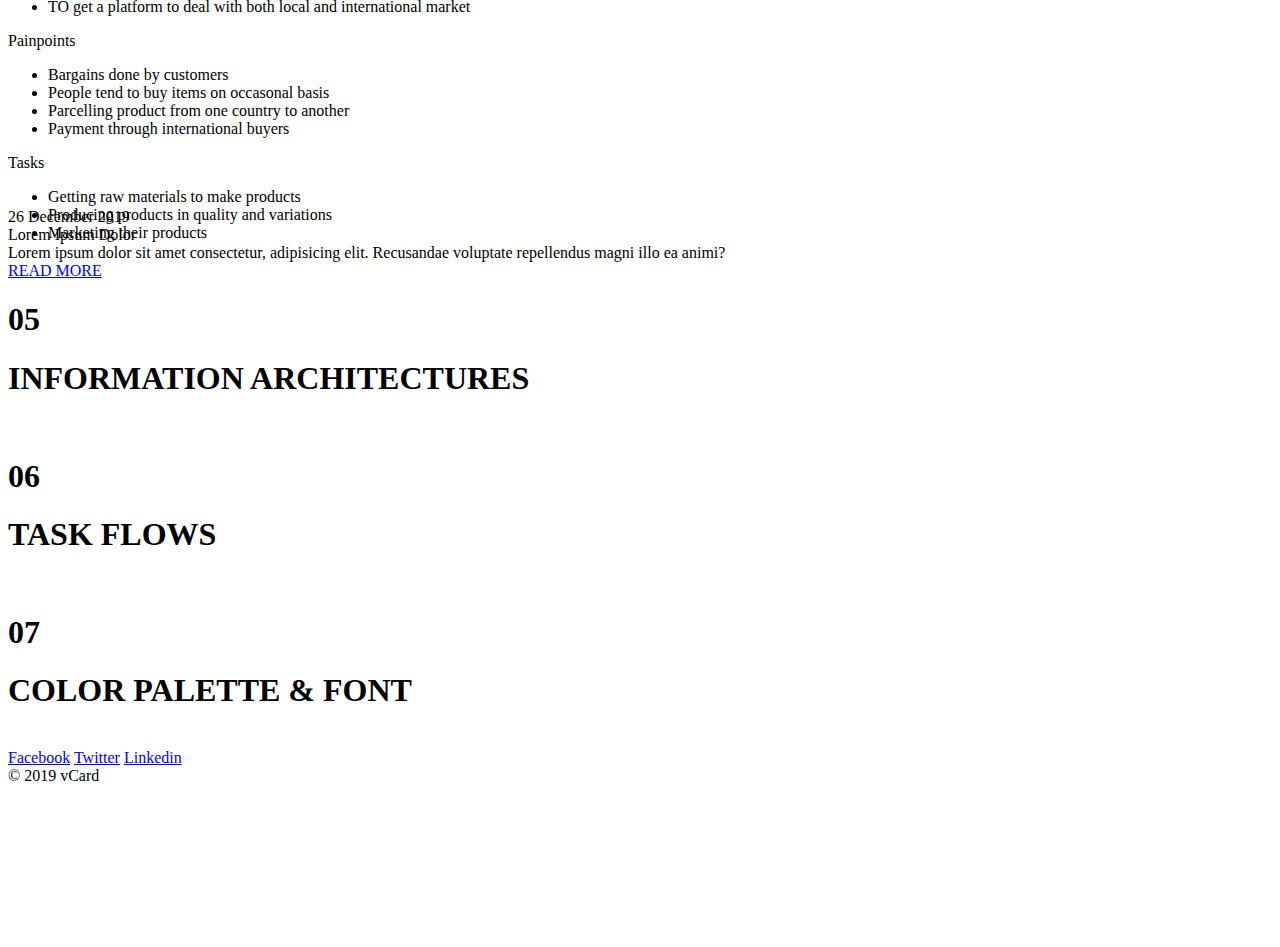
==== commit 2fccd96e: "text presentation" ====
--- a/v-card/adorn.html
+++ b/v-card/adorn.html
@@ -98,13 +98,117 @@
                                         small reach of people, provide these talented craftsmen with a solution
                                         to connect them with high standard &amp; international outreach.</p> -->
 								</div>
-								<div class="header-post__image-wrap">
+								<!-- <div class="header-post__image-wrap">
 								    <img class="cover lazyload" src="../assets/img/cover1.png" alt="" />
-								</div>
+								</div> -->
+								<div>
+										<section id="screenshots" class="appio-screenshots-section">
+												<div class="appio-screenshots-wrap">
+													<div class="container">
+														<div class="screen_shot_container">
+																<div class="row">
+																	<div class="col-xs-12 col-md-12">
+																		<div class="swiper-container appio-screen-view">
+																			<div class="swiper-wrapper">
+																				<div class="swiper-slide">
+																					<div class="appio-screen-img">
+																						<img class="img-responsive" src="../assets/img/adorn_buyer/1.png" alt="">
+																					</div>
+																				</div>
+																				<div class="swiper-slide">
+																					<div class="appio-screen-img">
+																						<img class="img-responsive" src="../assets/img/adorn_buyer/2.png" alt="">
+																					</div>
+																				</div>
+																				<div class="swiper-slide">
+																					<div class="appio-screen-img">
+																						<img class="img-responsive" src="../assets/img/adorn_buyer/3.png" alt="">
+																					</div>
+																				</div>
+																				<div class="swiper-slide">
+																						<div class="appio-screen-img">
+																							<img class="img-responsive" src="../assets/img/adorn_buyer/4.png" alt="">
+																						</div>
+																				</div>
+																				<div class="swiper-slide">
+																						<div class="appio-screen-img">
+																							<img class="img-responsive" src="../assets/img/adorn_buyer/5.png" alt="">
+																						</div>
+																				</div>
+																				<div class="swiper-slide">
+																						<div class="appio-screen-img">
+																							<img class="img-responsive" src="../assets/img/adorn_buyer/6.png" alt="">
+																						</div>
+																				</div>	
+																				<div class="swiper-slide">
+																					<div class="appio-screen-img">
+																						<img class="img-responsive" src="../assets/img/adorn_buyer/7.png" alt="">
+																					</div>
+																				</div>	
+																				<div class="swiper-slide">
+																					<div class="appio-screen-img">
+																						<img class="img-responsive" src="../assets/img/adorn_buyer/8.png" alt="">
+																					</div>
+																				</div>
+																				<div class="swiper-slide">
+																					<div class="appio-screen-img">
+																						<img class="img-responsive" src="../assets/img/adorn_buyer/9.png" alt="">
+																					</div>
+																				</div>		
+																				<div class="swiper-slide">
+																					<div class="appio-screen-img">
+																						<img class="img-responsive" src="../assets/img/adorn_buyer/10.png" alt="">
+																					</div>
+																				</div>
+																				<div class="swiper-slide">
+																					<div class="appio-screen-img">
+																						<img class="img-responsive" src="../assets/img/adorn_buyer/11.png" alt="">
+																					</div>
+																				</div>
+																				<div class="swiper-slide">
+																					<div class="appio-screen-img">
+																						<img class="img-responsive" src="../assets/img/adorn_buyer/12.png" alt="">
+																					</div>
+																				</div>	
+																				<div class="swiper-slide">
+																					<div class="appio-screen-img">
+																						<img class="img-responsive" src="../assets/img/adorn_buyer/13.png" alt="">
+																					</div>
+																				</div>			
+																				<div class="swiper-slide">
+																					<div class="appio-screen-img">
+																						<img class="img-responsive" src="../assets/img/adorn_buyer/14.png" alt="">
+																					</div>
+																				</div>	
+																				<div class="swiper-slide">
+																					<div class="appio-screen-img">
+																						<img class="img-responsive" src="../assets/img/adorn_buyer/15.png" alt="">
+																					</div>
+																				</div>	
+																				<div class="swiper-slide">
+																					<div class="appio-screen-img">
+																						<img class="img-responsive" src="../assets/img/adorn_buyer/16.png" alt="">
+																					</div>
+																				</div>	
+																						
+																			</div>
+										
+																			<div class="swiper-pagination"></div>
+																		</div>
+																	</div>
+																</div>
+															</div>
+													</div>
+												</div>
+												<div class="app_mobile_screen hidden-sm">
+													<img class="img-responsive" src="../assets/images/mobile_skeleton.png" alt="">
+												</div>
+											</section>
+									</div>
                             </header>
-                            <h1 class="ux-numeric-head">01</h1>  
+                            <h1 class="ux-numeric-head" style="margin-top: -150px;">01</h1>  
                             <h1 class="ux-text-head">PROBLEM</h1>
-							<div class="caption-post">
+							<div class="caption-post left-zone">
                                 <!-- <h4>Problems</h4> -->
                                 <p>There are many sketch artists/sculptors around INDIA and have their portfolios and at the same time there is a very rare group of the people around the world who are fond of hand sketched arts. How can technology help bridge this gap and keep the tradition of art alive.</p>
                                 <!-- <br> -->
@@ -133,6 +237,8 @@
                                         <li class="extra-blog-padding">One major problem that these people face is, all the steps involved in creating a seller account. Since they don't have an idea to fill up the description of product details, all these steps end up being time-consuming as well.</li>
                                     </ul>  
 
+									<br>
+									<br>
 
                                     <h3 class="title title--h3">Competitive Analysis</h3>
                                     <div class='competitive-ana-grid'>
@@ -161,6 +267,8 @@
 												<ul>
 													<li class="extra-blog-padding">Has a user friendly interface and is among the popular multi-vendor e-commence.</li>
 												</ul> 
+												<br>
+												<br>
 												<h4 class="title cntr-align title--h5">Drawbacks</h4>
 												<ul>
 													<li class="extra-blog-padding">It is available only on amazon.com and not on amazon.in</li>
@@ -175,7 +283,7 @@
 									
 								<h1 class="ux-numeric-head">03</h1>  
 								<h1 class="ux-text-head">SOLUTIONS</h1>
-								<div class="caption-post">
+								<div class="caption-post left-zone">
 										<ul>
 												<li class="extra-blog-padding">Introducing the feature of Google lens.</li>
 												<li class="extra-blog-padding">Providing the inclusion of AI (Artificial Intelligence) in the application, so as they can scan their product and get the details filled by the system itself.</li>
@@ -199,7 +307,7 @@
 													<div class="persona-slider__content">
 														<div class='bio'>
 																<span class='persona-slider__title'>Bio</span>
-																<div class='persona-slider__text'>Sushila Devi belongs to Bihar and makes eco-friendly products that are commanly used in households accessories and in the form of carry bags, table mats coasters, and some decorative items</div>		
+																<div class='persona-slider__text' style='text-align: justify'>Sushila Devi belongs to Bihar and makes eco-friendly products that are commanly used in households accessories and in the form of carry bags, table mats coasters, and some decorative items</div>		
 														</div>
 														<div class='devices'>
 																<span class='persona-slider__title'>Devices</span>
@@ -212,13 +320,15 @@
 																		<img src="../assets/img/youtube.svg" alt="">
 																</div>															
 														</div>
-														<div class='content1'>
+														<div class='content1a'>
 																<span class='persona-slider__title'>Needs</span>
 																<ul>
 																	<li>Platform or area to sell products space to set up there work in an area where people tend to buy their products.</li>
 																	<li>Raw material to produce product and to maket their products.</li>
 																	<li>Difficult to find raw materials and they turn out to be expensive once found.</li>
 																</ul>
+														</div>
+														<div class='content1b'>
 																<span class='persona-slider__title'>Goals</span>
 																<ul>
 																	<li>To be able to sell products in high quantity.</li>
@@ -227,13 +337,15 @@
 																</ul>
 																
 														</div>
-														<div class='content2'>
+														<div class='content2a'>
 																<span class='persona-slider__title'>Painpoints</span>
 																<ul>
 																	<li>Expensive rents for place to sell products.</li>
 																	<li>Not being able to find customers in there hometown.</li>
 																	<li>Taking products from one place to another in order to sell it.</li>
 																</ul>
+														</div>
+														<div class='content2b'>
 																<span class='persona-slider__title'>Tasks</span>
 																<ul>
 																	<li>Getting raw material to make products.</li>
@@ -248,7 +360,7 @@
 												
 										</div>
 
-										<div class="persona-slider">
+										<div class="persona-slider" style="height: 490px;">
 												<div class="persona-slider__wrp swiper-wrapper">
 												<div class="persona-slider__item swiper-slide imp-swipe" id='p-i-1'>
 													<div class="persona-slider__img">
@@ -273,12 +385,14 @@
 																			<img src="../assets/img/youtube.svg" alt="">
 																	</div>															
 															</div>
-															<div class='content1'>
+															<div class='content1a'>
 																	<span class='persona-slider__title'>Needs</span>
 																	<ul>
 																		<li>To get customers who get and undertand the value of hard work put into making it.</li>
 																		<li>Getting clients through other customer's recommendations.</li>
 																	</ul>
+															</div>
+															<div class='content1b'>
 																	<span class='persona-slider__title'>Goals</span>
 																	<ul>
 																		<li>To be able to sell products in high quantity</li>
@@ -286,7 +400,7 @@
 																	</ul>
 																	
 															</div>
-															<div class='content2'>
+															<div class='content2a'>
 																	<span class='persona-slider__title'>Painpoints</span>
 																	<ul>
 																		<li>Bargains done by customers</li>
@@ -295,6 +409,8 @@
 																		<li>Payment through international buyers</li>
 
 																	</ul>
+															</div>
+															<div class="content2b">
 																	<span class='persona-slider__title'>Tasks</span>
 																	<ul>
 																		<li>Getting raw materials to make products</li>
@@ -310,7 +426,7 @@
 												
 										</div>
 
-										<div class="persona-slider">
+										<div class="persona-slider" style="height: 490px;">
 												<div class="persona-slider__wrp swiper-wrapper">
 												<div class="persona-slider__item swiper-slide imp-swipe" id='p-i-1'>
 													<div class="persona-slider__img">
@@ -335,12 +451,14 @@
 																			<img src="../assets/img/youtube.svg" alt="">
 																	</div>															
 															</div>
-															<div class='content1'>
+															<div class='content1a'>
 																	<span class='persona-slider__title'>Needs</span>
 																	<ul>
 																		<li>To get customers who get and undertand the value of hard work put into making it.</li>
 																		<li>Getting clients through other customer's recommendations.</li>
 																	</ul>
+															</div>
+															<div class='content1b'>
 																	<span class='persona-slider__title'>Goals</span>
 																	<ul>
 																		<li>To be able to sell products in high quantity</li>
@@ -348,7 +466,7 @@
 																	</ul>
 																	
 															</div>
-															<div class='content2'>
+															<div class='content2a'>
 																	<span class='persona-slider__title'>Painpoints</span>
 																	<ul>
 																		<li>Bargains done by customers</li>
@@ -357,6 +475,8 @@
 																		<li>Payment through international buyers</li>
 
 																	</ul>
+															</div>
+															<div class='content2b'>
 																	<span class='persona-slider__title'>Tasks</span>
 																	<ul>
 																		<li>Getting raw materials to make products</li>
@@ -425,12 +545,12 @@
 									<img src="../assets/img/color_palatte_1.png" alt="">
 								</div>	
 									
-								<div class='title-heading title-right-align'>
+								<!-- <div class='title-heading title-right-align'>
 										<h1 class="ux-numeric-head">08</h1>  
 										<h1 class="ux-text-head">APP UI (BUYER)</h1>
-								</div>
+								</div> -->
 								<!-- UI SLIDER -->
-								<div>
+								<!-- <div>
 										<section id="screenshots" class="appio-screenshots-section">
 												<div class="appio-screenshots-wrap">
 													<div class="container">
@@ -533,7 +653,7 @@
 													<img class="img-responsive" src="../assets/images/mobile_skeleton.png" alt="">
 												</div>
 											</section>
-									</div>
+									</div> -->
 
                                     <!-- <h3 class="title title--h3">If you’re not prepared to be wrong, you’ll never come up with anything original.</h3>
                                     <p>Here is one of the few effective keys to the design problem: the ability of the designer to recognize as many of the constraints as possible his willingness and enthusiasm for working within these constraints. The most profound technologies are those that disappear. They weave themselves into the fabric of everyday life until they are indistinguishable from it.</p>
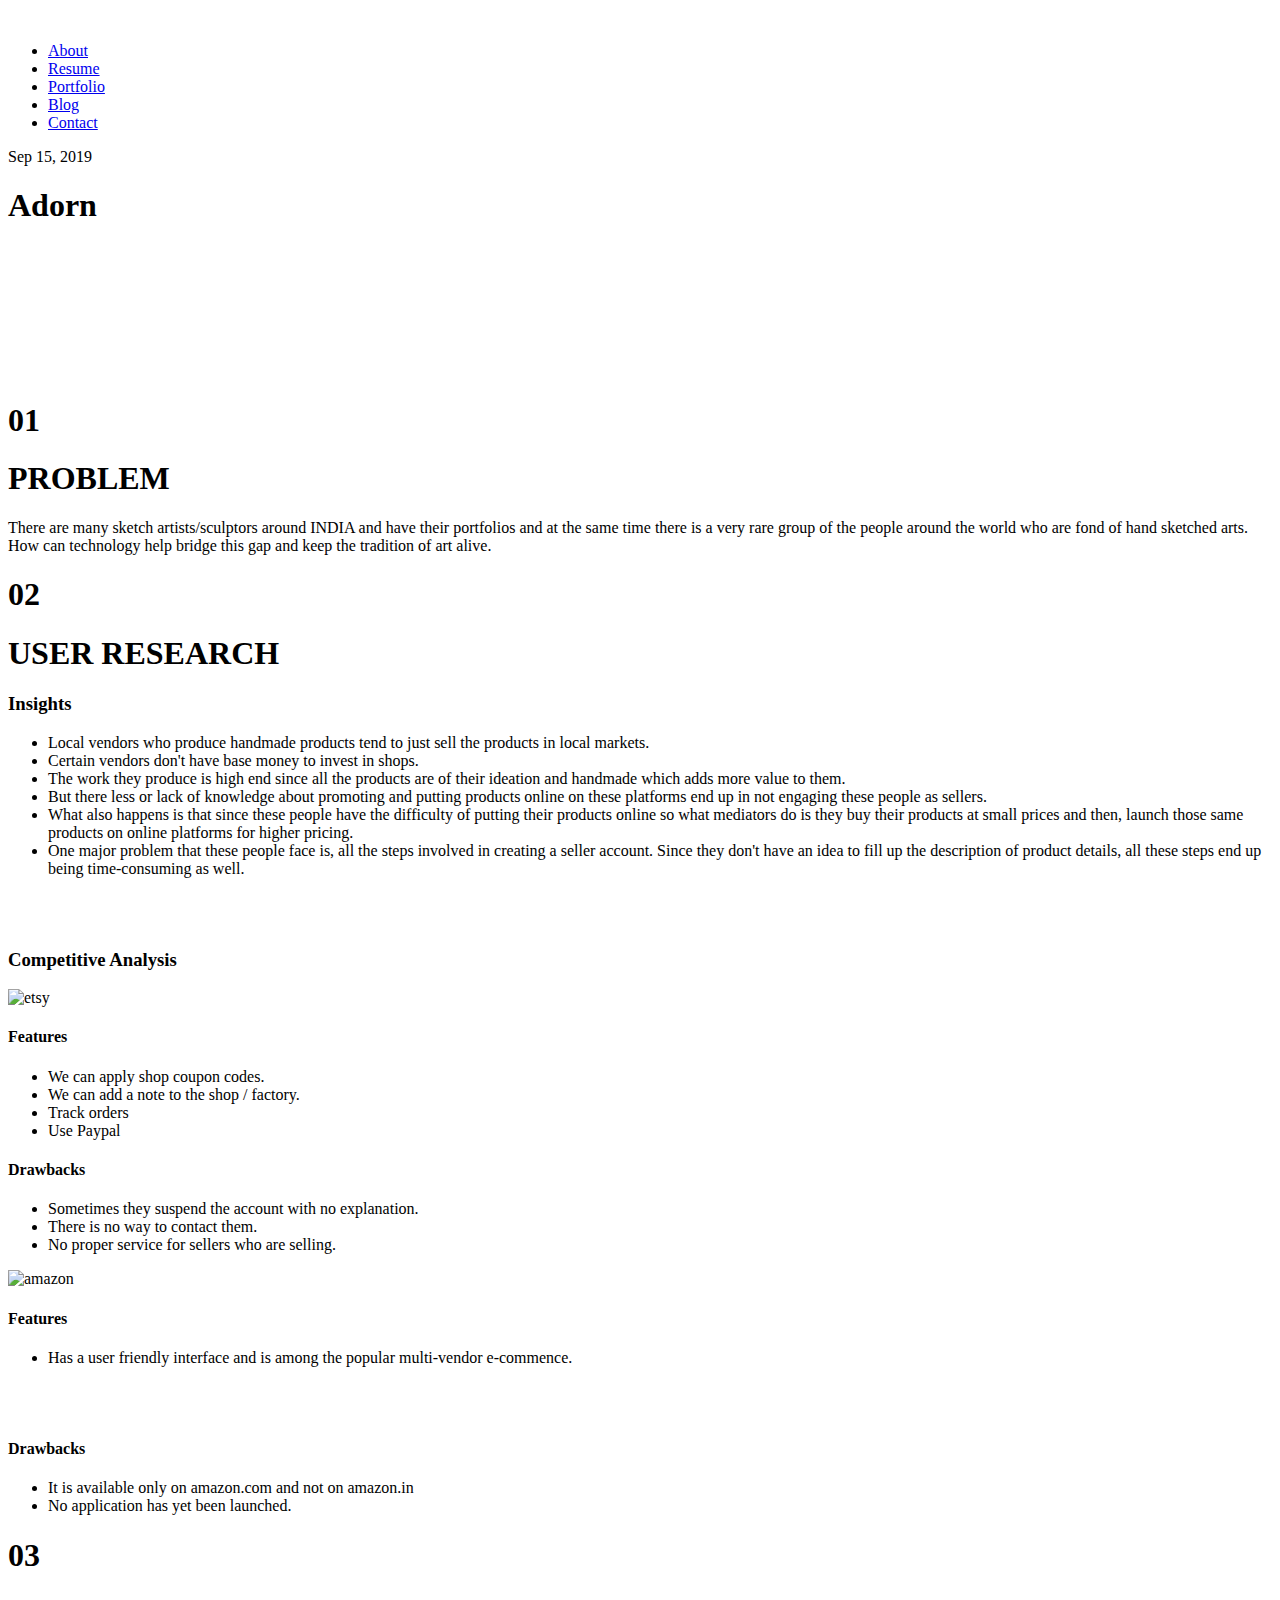
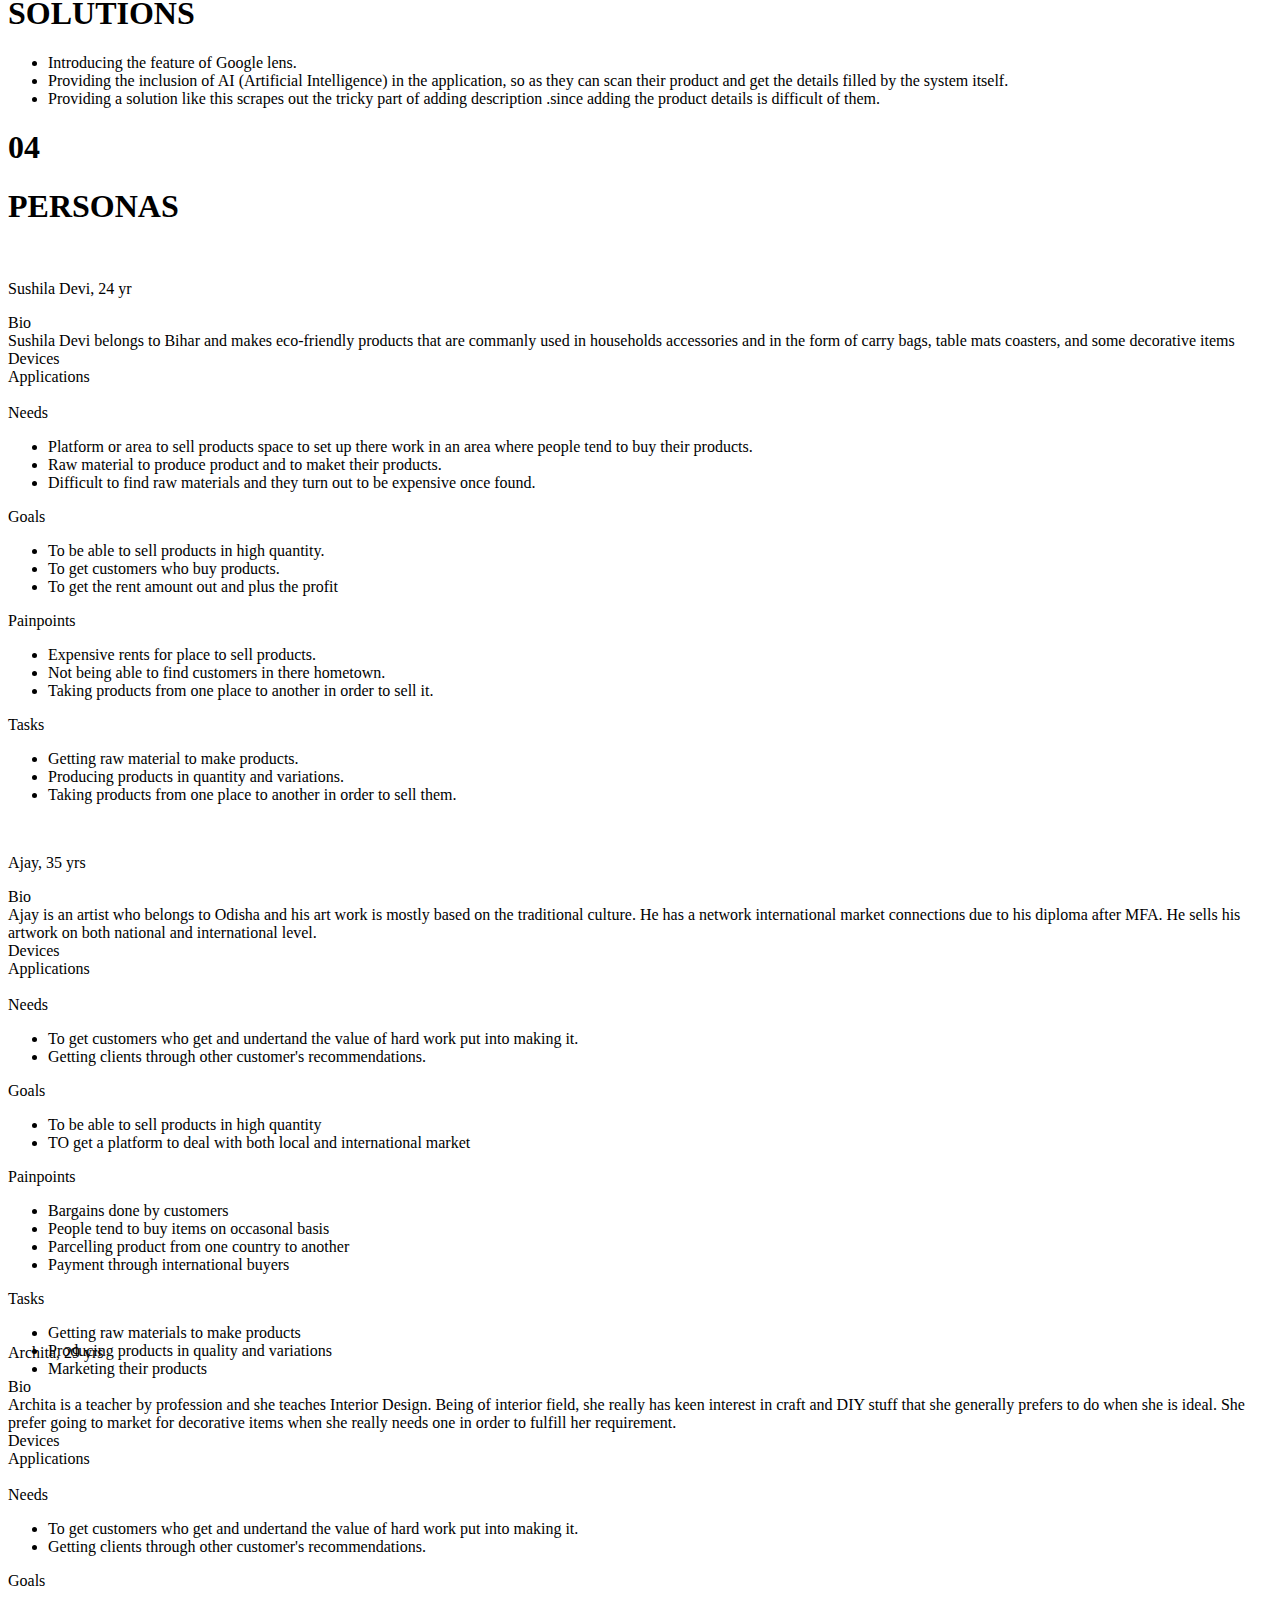
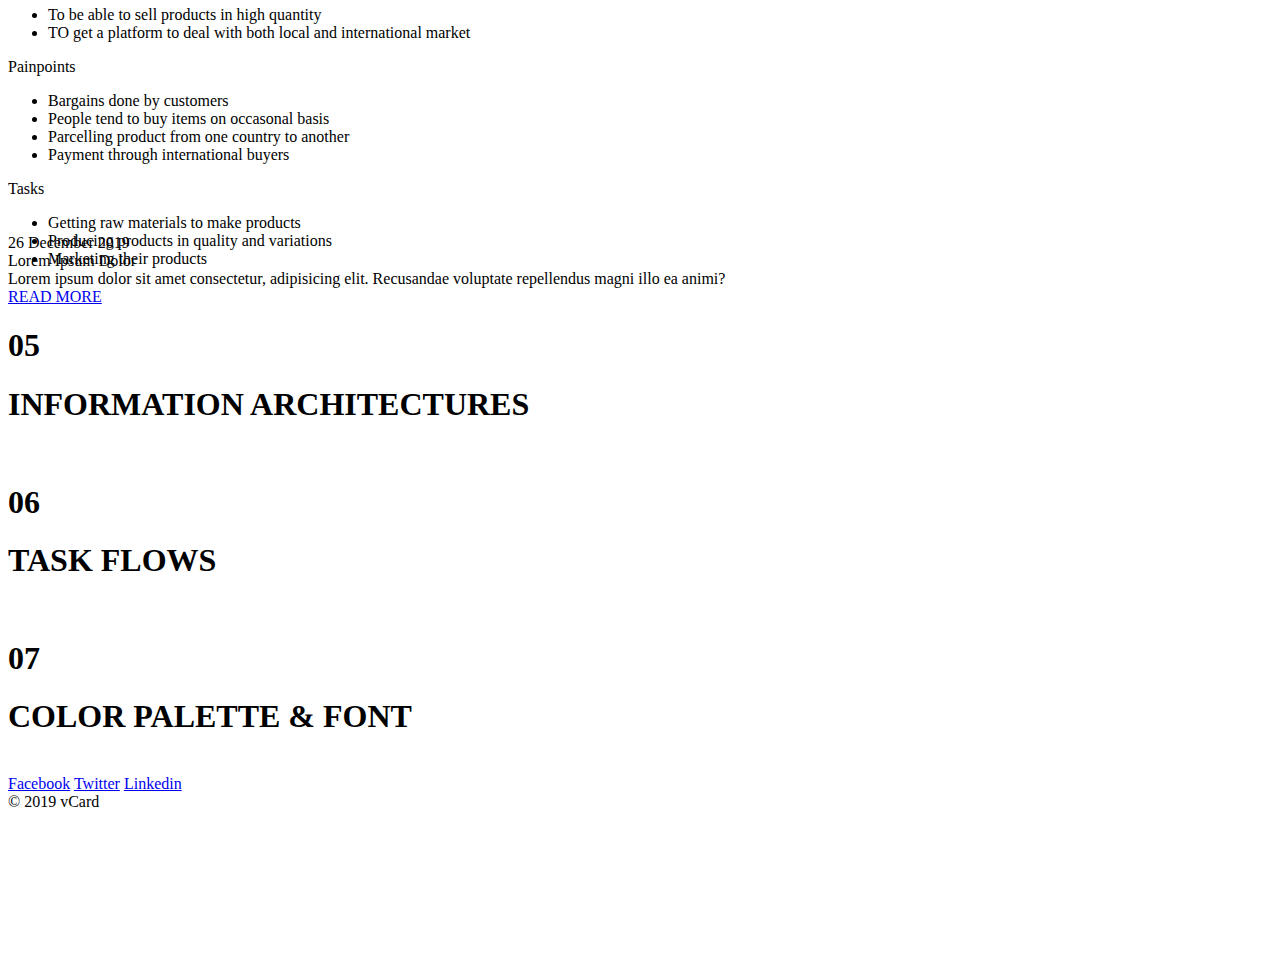
==== commit 84b05739: "element" ====
--- a/v-card/adorn.html
+++ b/v-card/adorn.html
@@ -68,7 +68,8 @@
 		        
 				<!-- Content -->
 		        <div class="col-12 col-md-12 col-xl-12">
-				    <div class="box shadow pb-0">
+				    <div class="box shadow pb-0 outer-area-element">
+						<img class="soft-triangle-element" src="../assets/images/element_soft_triangle.png" alt="">
 					    <!-- Menu -->
 					    <div class="circle-menu">
 						    <div class="hamburger">
@@ -243,7 +244,7 @@
                                     <h3 class="title title--h3">Competitive Analysis</h3>
                                     <div class='competitive-ana-grid'>
                                         <div class='shadow-ca' id='etsy-ca'>
-											<img src="../assets/img/etsy-sample.png" alt="etsy">
+											<img src="../assets/img/etsy.png" alt="etsy">
 											<div class='etsy-txt'>
 												<h4 class="title cntr-align title--h5">Features</h4>
 												<ul>
@@ -261,7 +262,7 @@
 											</div>											
                                         </div>
                                         <div class='shadow-ca' id='amazon-ca'>
-											<img src="../assets/img/amazon-sample.png" alt="amazon">
+											<img src="../assets/img/amazon.png" alt="amazon">
 											<div class='amazon-txt'>
 												<h4 class="title cntr-align title--h5">Features</h4>
 												<ul>
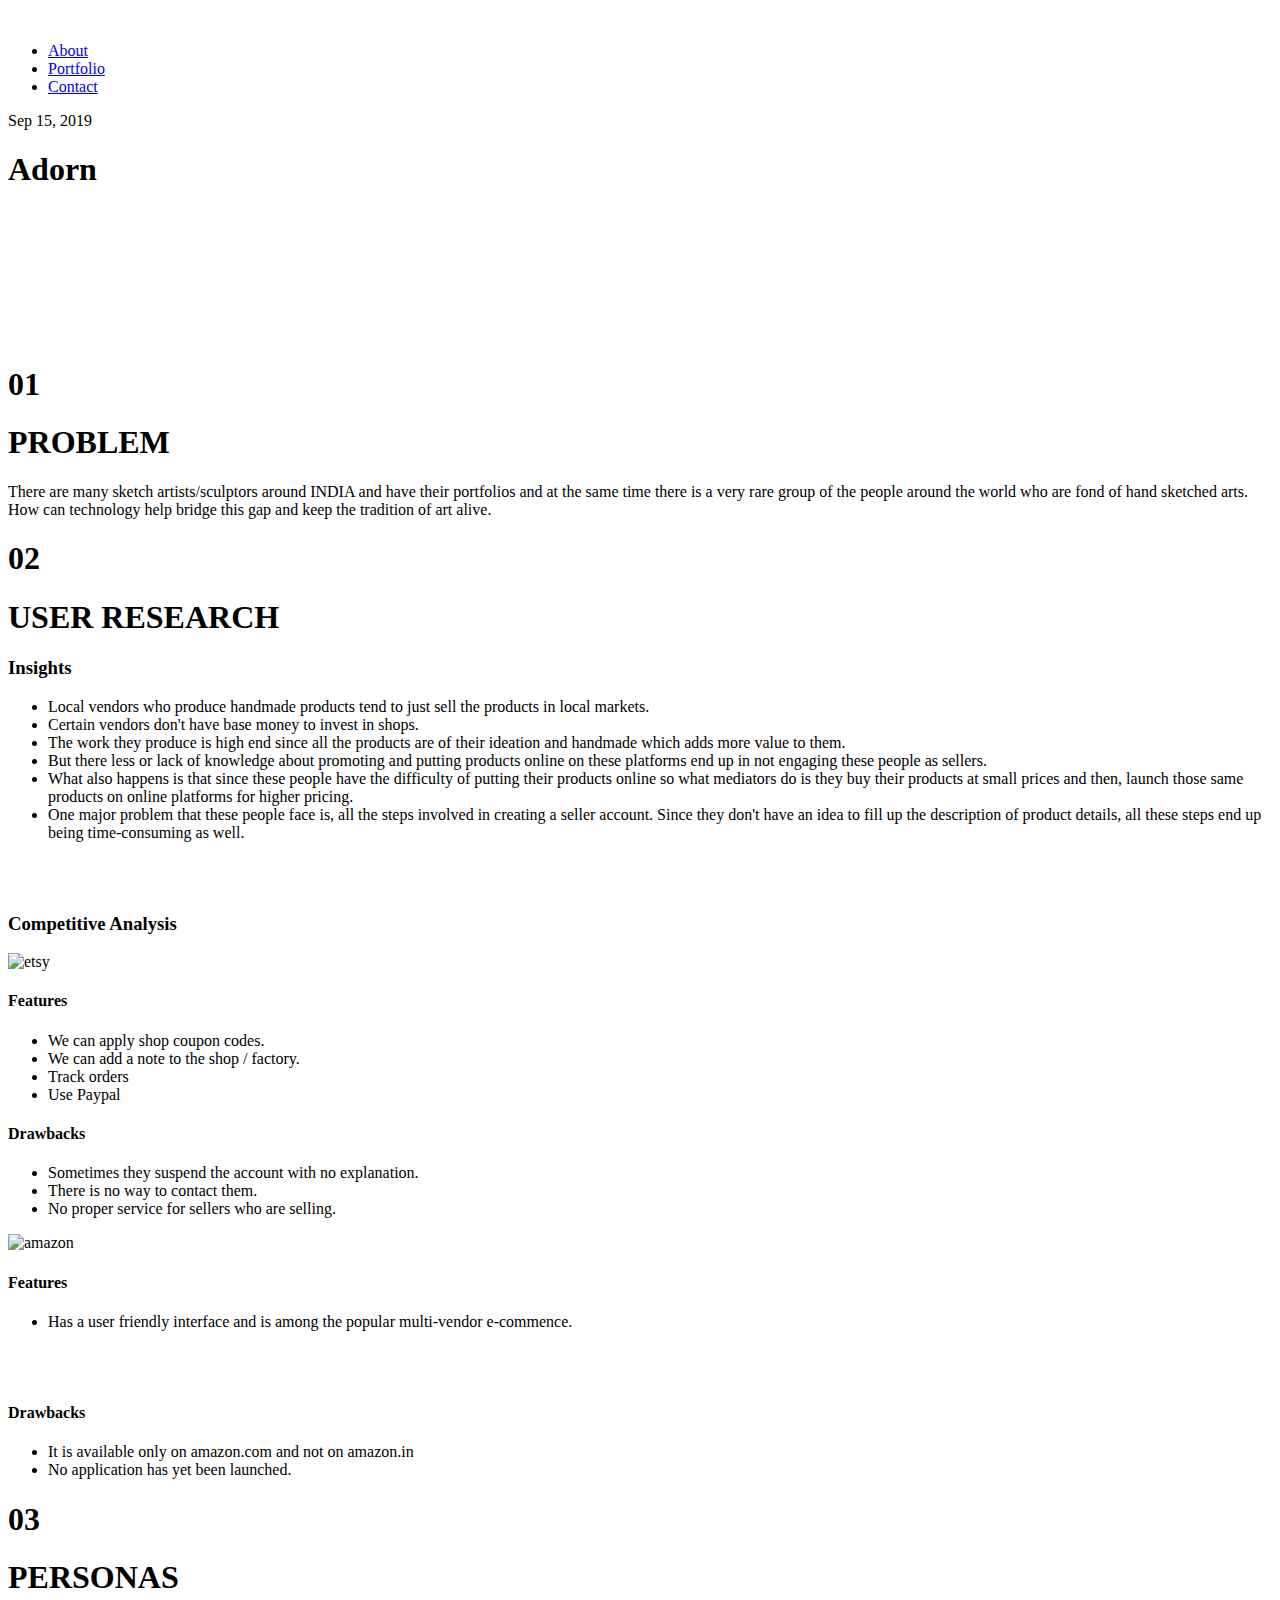
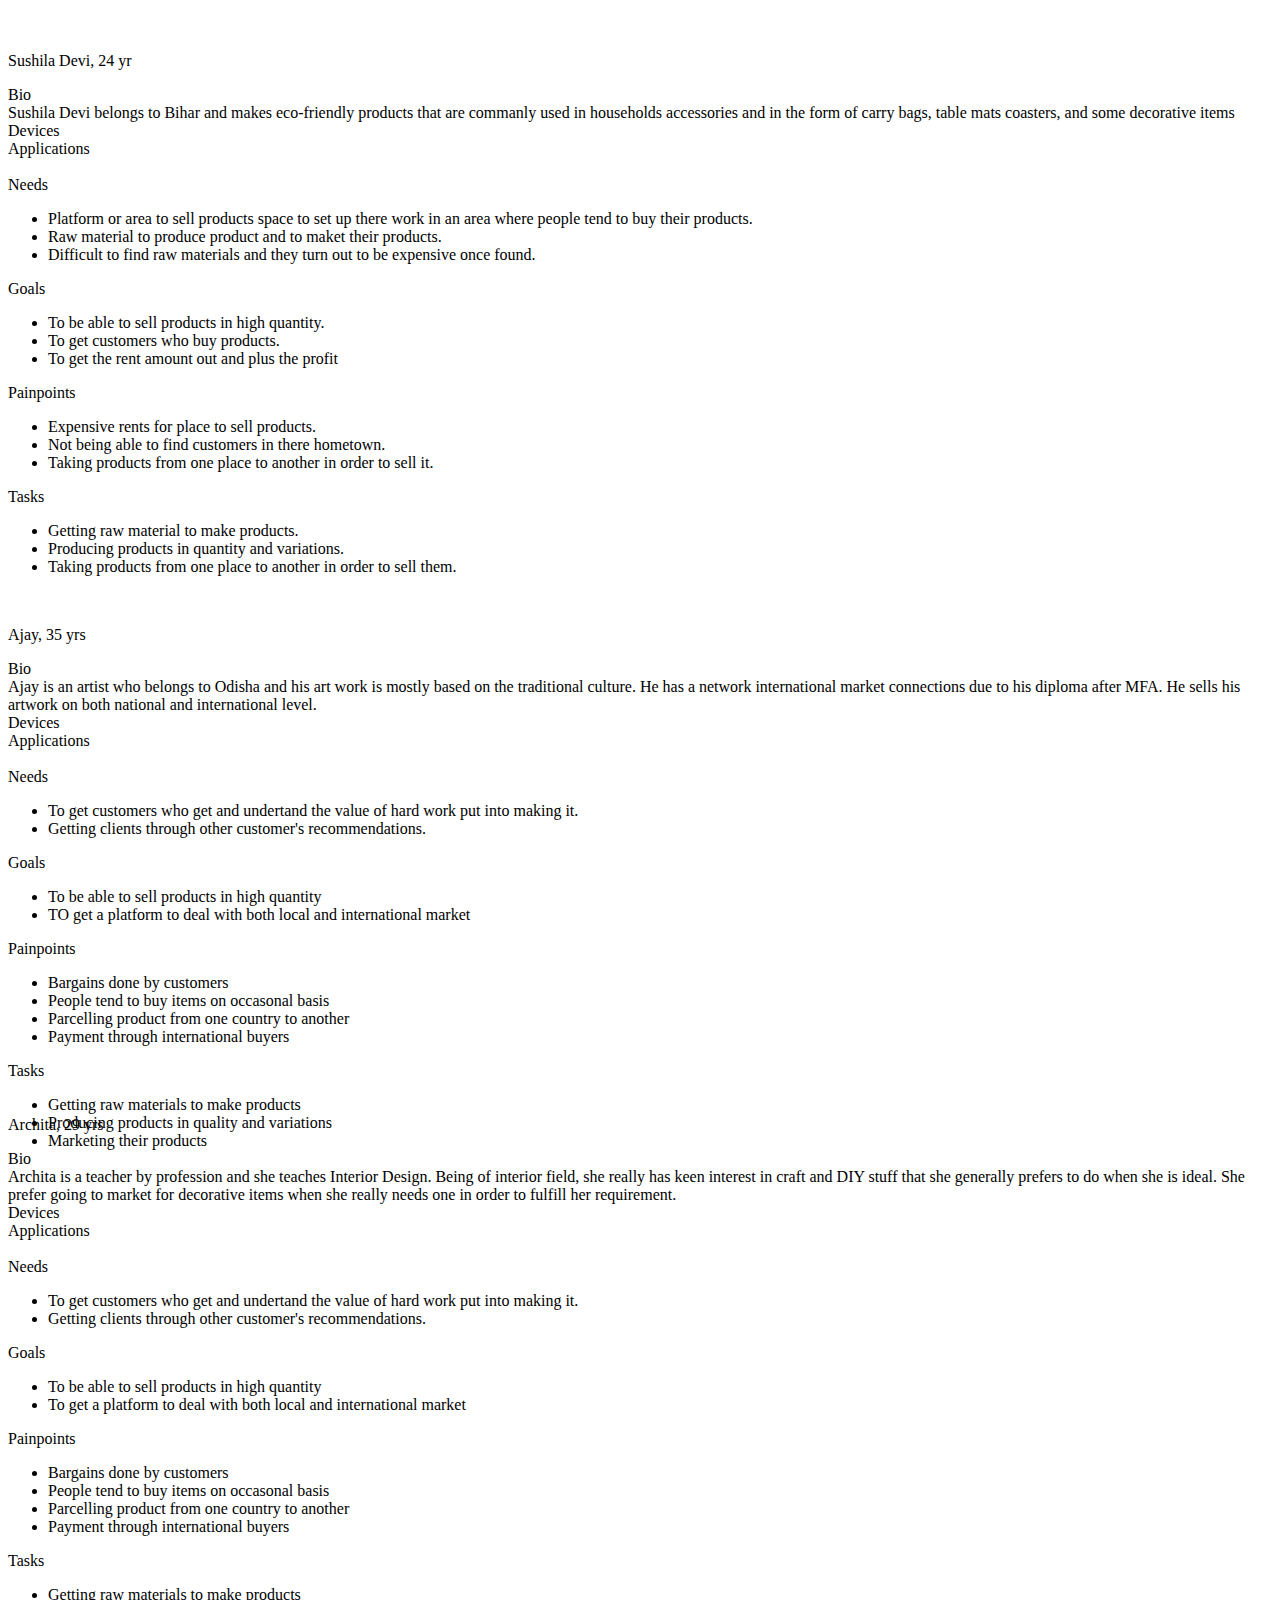
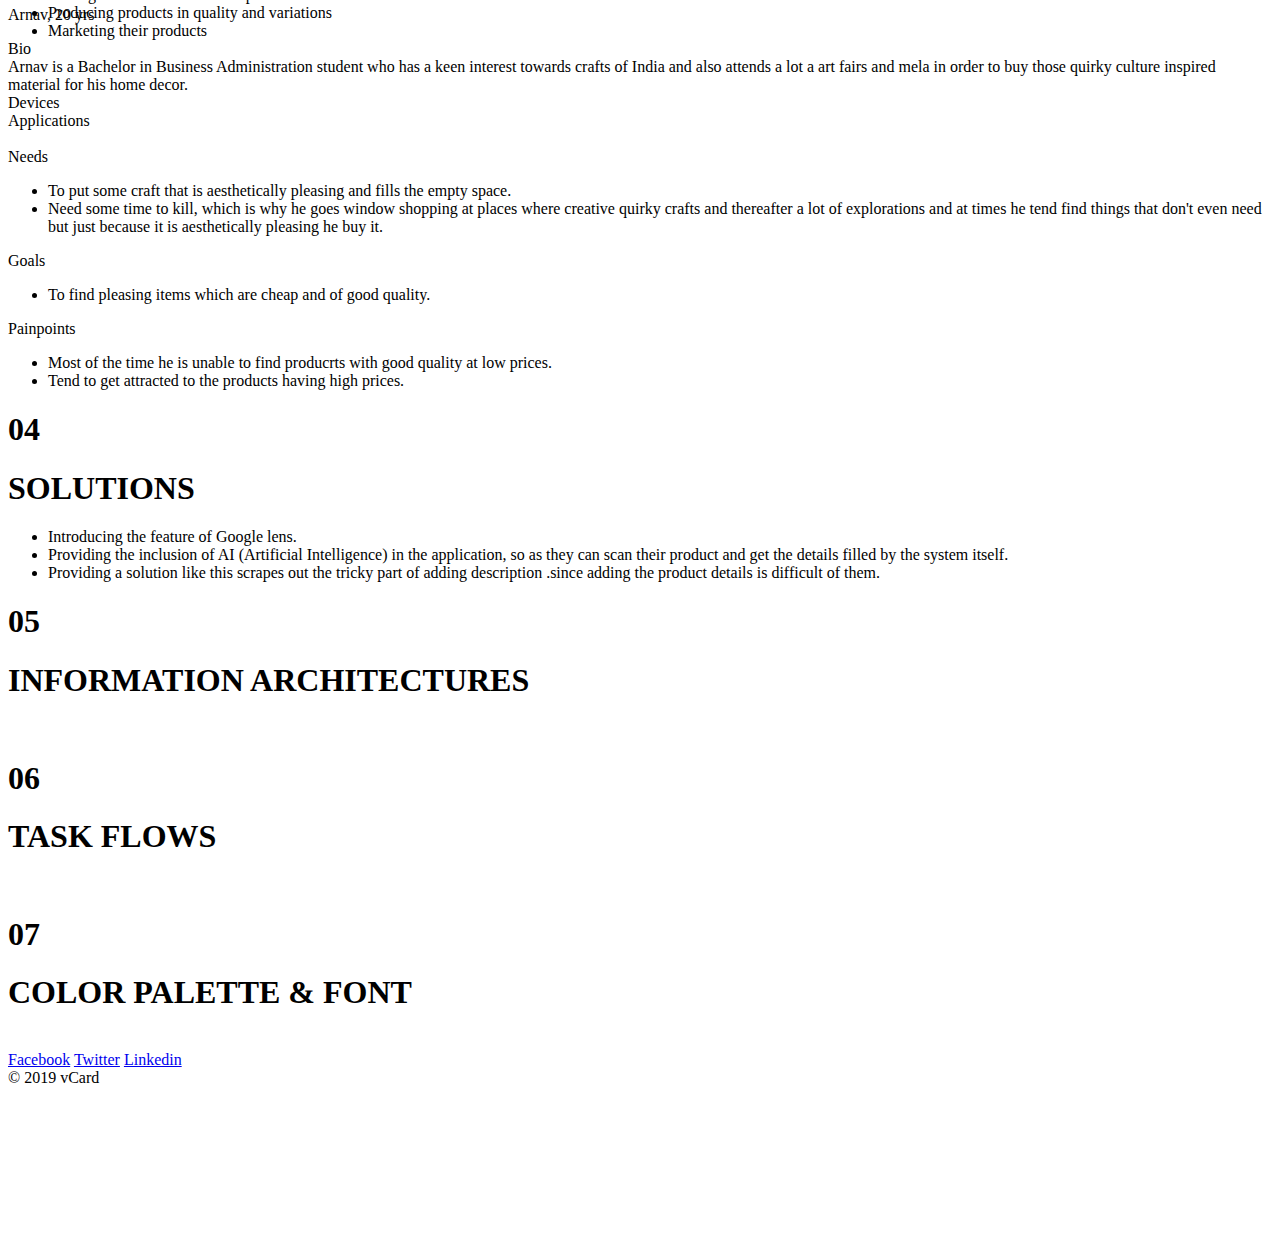
==== commit 04f00302: "about changes and elements" ====
--- a/v-card/adorn.html
+++ b/v-card/adorn.html
@@ -69,7 +69,9 @@
 				<!-- Content -->
 		        <div class="col-12 col-md-12 col-xl-12">
 				    <div class="box shadow pb-0 outer-area-element">
-						<img class="soft-triangle-element" src="../assets/images/element_soft_triangle.png" alt="">
+						<img class="soft-triangle-element" id="one-element" src="../assets/images/element_soft_triangle.png" alt="">
+						<img class="soft-triangle-element" id="second-element" src="../assets/images/element_soft_triangle_left.png" alt="">
+
 					    <!-- Menu -->
 					    <div class="circle-menu">
 						    <div class="hamburger">
@@ -80,11 +82,9 @@
 						</div>
 						<div class="inner-menu js-menu">
 						    <ul class="nav">
-                                <li class="nav__item"><a href="about.html">About</a></li>
-								<li class="nav__item"><a href="resume.html">Resume</a></li>
-                                <li class="nav__item"><a href="portfolio.html">Portfolio</a></li>
-                                <li class="nav__item"><a class="active" href="blog.html">Blog</a></li>
-                                <li class="nav__item"><a href="contact.html">Contact</a></li>
+									<li class="nav__item"><a href="about.html">About</a></li>
+									<li class="nav__item"><a class="active" href="portfolio.html">Portfolio</a></li>
+									<li class="nav__item"><a href="contact.html">Contact</a></li>
                             </ul>
 						</div>
 
@@ -282,20 +282,9 @@
 									<!-- <h3 class="title title--h3">PAINPOINTS</h3> -->
 								</div>
 									
+									
 								<h1 class="ux-numeric-head">03</h1>  
-								<h1 class="ux-text-head">SOLUTIONS</h1>
-								<div class="caption-post left-zone">
-										<ul>
-												<li class="extra-blog-padding">Introducing the feature of Google lens.</li>
-												<li class="extra-blog-padding">Providing the inclusion of AI (Artificial Intelligence) in the application, so as they can scan their product and get the details filled by the system itself.</li>
-												<li class="extra-blog-padding">Providing a solution like this scrapes out the tricky part of adding description .since adding the product details is difficult of them.</li>
-											</ul> 
-								</div>
-									
-								<div class='title-heading title-right-align'>
-										<h1 class="ux-numeric-head">04</h1>  
-										<h1 class="ux-text-head">PERSONAS</h1>
-									</div>
+								<h1 class="ux-text-head">PERSONAS</h1>
 									<div class="caption-post">
 										<div class="persona-slider">
 												<div class="persona-slider__wrp swiper-wrapper">
@@ -463,7 +452,7 @@
 																	<span class='persona-slider__title'>Goals</span>
 																	<ul>
 																		<li>To be able to sell products in high quantity</li>
-																		<li>TO get a platform to deal with both local and international market</li>
+																		<li>To get a platform to deal with both local and international market</li>
 																	</ul>
 																	
 															</div>
@@ -498,20 +487,74 @@
 													<div class="persona-slider__img">
 													
 													<img src="../assets/img/persona4.png" alt="">
-													<p></p>
+													<p>Arnav, 20 yrs</p>
 
 													</div>
-													<div class="persona-slider__content">
-													<span class="persona-slider__code">26 December 2019</span>
-													<div class="persona-slider__title">Lorem Ipsum Dolor</div>
-													<div class="persona-slider__text">Lorem ipsum dolor sit amet consectetur, adipisicing elit. Recusandae voluptate repellendus magni illo ea animi? </div>
-													<a href="#" class="persona-slider__button">READ MORE</a>
-													</div>
+													<div class="persona-slider__content" style='top: -18px'>
+															<div class='bio'>
+																	<span class='persona-slider__title'>Bio</span>
+																	<div class='persona-slider__text'>
+																		Arnav is a Bachelor in Business Administration student who has a keen interest towards crafts of India and
+																		also attends a lot a art fairs and mela in order to buy those quirky culture inspired material for his home decor.
+																	</div>		
+															</div>
+															<div class='devices'>
+																	<span class='persona-slider__title'>Devices</span>
+																	<img src="../assets/img/phone.svg" alt="">														
+															</div>
+															<div class='apps'>
+																	<span class='persona-slider__title'>Applications</span>
+																	<div>
+																			<img src="../assets/img/whatsapp.svg" alt="">
+																			<img src="../assets/img/youtube.svg" alt="">
+																	</div>															
+															</div>
+															<div class='content1a'>
+																	<span class='persona-slider__title'>Needs</span>
+																	<ul>
+																		<li>To put some craft that is aesthetically pleasing and fills the empty space.</li>
+																		<li>
+																				Need some time to kill, which is why he goes window shopping at places where creative quirky 
+																				crafts and thereafter a lot of explorations and at times he tend find things that don't even need 
+																				but just because it is aesthetically pleasing he buy it.
+																		</li>
+																	</ul>
+															</div>
+															<div class='content1b'>
+																	<span class='persona-slider__title'>Goals</span>
+																	<ul>
+																		<li>To find pleasing items which are cheap and of good quality.</li>
+																	</ul>
+																	
+															</div>
+															<div class='content2a'>
+																	<span class='persona-slider__title'>Painpoints</span>
+																	<ul>
+																		<li>Most of the time he is unable to find producrts with good quality at low prices.</li>
+																		<li>Tend to get attracted to the products having high prices.</li>
+																	</ul>
+															</div>
+													
+														</div>
 												</div>											  
 											</div>
 												
 										</div>
+												
 									</div>
+								
+								<div class='title-heading title-right-align'>
+									<h1 class="ux-numeric-head">04</h1>  
+									<h1 class="ux-text-head">SOLUTIONS</h1>
+									
+								</div>
+								<div class="caption-post right-zone">
+										<ul>
+												<li class="extra-blog-padding">Introducing the feature of Google lens.</li>
+												<li class="extra-blog-padding">Providing the inclusion of AI (Artificial Intelligence) in the application, so as they can scan their product and get the details filled by the system itself.</li>
+												<li class="extra-blog-padding">Providing a solution like this scrapes out the tricky part of adding description .since adding the product details is difficult of them.</li>
+											</ul> 
+								</div>	
 
 
 								<h1 class="ux-numeric-head">05</h1>  
@@ -545,135 +588,8 @@
 								<div class="caption-post">
 									<img src="../assets/img/color_palatte_1.png" alt="">
 								</div>	
-									
-								<!-- <div class='title-heading title-right-align'>
-										<h1 class="ux-numeric-head">08</h1>  
-										<h1 class="ux-text-head">APP UI (BUYER)</h1>
-								</div> -->
-								<!-- UI SLIDER -->
-								<!-- <div>
-										<section id="screenshots" class="appio-screenshots-section">
-												<div class="appio-screenshots-wrap">
-													<div class="container">
-														<div class="screen_shot_container">
-																<div class="row">
-																	<div class="col-xs-12 col-md-12">
-																		<div class="swiper-container appio-screen-view">
-																			<div class="swiper-wrapper">
-																				<div class="swiper-slide">
-																					<div class="appio-screen-img">
-																						<img class="img-responsive" src="../assets/img/adorn_buyer/1.png" alt="">
-																					</div>
-																				</div>
-																				<div class="swiper-slide">
-																					<div class="appio-screen-img">
-																						<img class="img-responsive" src="../assets/img/adorn_buyer/2.png" alt="">
-																					</div>
-																				</div>
-																				<div class="swiper-slide">
-																					<div class="appio-screen-img">
-																						<img class="img-responsive" src="../assets/img/adorn_buyer/3.png" alt="">
-																					</div>
-																				</div>
-																				<div class="swiper-slide">
-																						<div class="appio-screen-img">
-																							<img class="img-responsive" src="../assets/img/adorn_buyer/4.png" alt="">
-																						</div>
-																				</div>
-																				<div class="swiper-slide">
-																						<div class="appio-screen-img">
-																							<img class="img-responsive" src="../assets/img/adorn_buyer/5.png" alt="">
-																						</div>
-																				</div>
-																				<div class="swiper-slide">
-																						<div class="appio-screen-img">
-																							<img class="img-responsive" src="../assets/img/adorn_buyer/6.png" alt="">
-																						</div>
-																				</div>	
-																				<div class="swiper-slide">
-																					<div class="appio-screen-img">
-																						<img class="img-responsive" src="../assets/img/adorn_buyer/7.png" alt="">
-																					</div>
-																				</div>	
-																				<div class="swiper-slide">
-																					<div class="appio-screen-img">
-																						<img class="img-responsive" src="../assets/img/adorn_buyer/8.png" alt="">
-																					</div>
-																				</div>
-																				<div class="swiper-slide">
-																					<div class="appio-screen-img">
-																						<img class="img-responsive" src="../assets/img/adorn_buyer/9.png" alt="">
-																					</div>
-																				</div>		
-																				<div class="swiper-slide">
-																					<div class="appio-screen-img">
-																						<img class="img-responsive" src="../assets/img/adorn_buyer/10.png" alt="">
-																					</div>
-																				</div>
-																				<div class="swiper-slide">
-																					<div class="appio-screen-img">
-																						<img class="img-responsive" src="../assets/img/adorn_buyer/11.png" alt="">
-																					</div>
-																				</div>
-																				<div class="swiper-slide">
-																					<div class="appio-screen-img">
-																						<img class="img-responsive" src="../assets/img/adorn_buyer/12.png" alt="">
-																					</div>
-																				</div>	
-																				<div class="swiper-slide">
-																					<div class="appio-screen-img">
-																						<img class="img-responsive" src="../assets/img/adorn_buyer/13.png" alt="">
-																					</div>
-																				</div>			
-																				<div class="swiper-slide">
-																					<div class="appio-screen-img">
-																						<img class="img-responsive" src="../assets/img/adorn_buyer/14.png" alt="">
-																					</div>
-																				</div>	
-																				<div class="swiper-slide">
-																					<div class="appio-screen-img">
-																						<img class="img-responsive" src="../assets/img/adorn_buyer/15.png" alt="">
-																					</div>
-																				</div>	
-																				<div class="swiper-slide">
-																					<div class="appio-screen-img">
-																						<img class="img-responsive" src="../assets/img/adorn_buyer/16.png" alt="">
-																					</div>
-																				</div>	
-																						
-																			</div>
-										
-																			<div class="swiper-pagination"></div>
-																		</div>
-																	</div>
-																</div>
-															</div>
-													</div>
-												</div>
-												<div class="app_mobile_screen hidden-sm">
-													<img class="img-responsive" src="../assets/images/mobile_skeleton.png" alt="">
-												</div>
-											</section>
-									</div> -->
-
-                                    <!-- <h3 class="title title--h3">If you’re not prepared to be wrong, you’ll never come up with anything original.</h3>
-                                    <p>Here is one of the few effective keys to the design problem: the ability of the designer to recognize as many of the constraints as possible his willingness and enthusiasm for working within these constraints. The most profound technologies are those that disappear. They weave themselves into the fabric of everyday life until they are indistinguishable from it.</p>
-                                    <blockquote class="block-quote">
-                                        <p>The alternative to good design is always bad design. There is no such thing as no design.</p>
-                                        <span class="block-quote__author">Adam Judge</span>
-                                    </blockquote>
-                                    <p>Above all, think of life as a prototype. We can conduct experiments, make discoveries, and change our perspectives. We can look for opportunities to turn processes into projects that have tangible outcomes.</p>
-                                    <p>We can learn how to take joy in the things we create whether they take the form of a fleeting experience or an heirloom that will last for generations. We can learn that reward comes in creation and re-creation, no just in the consumption of the world around us. Active participation in the process of creation is our right and our privilege. We can learn to measure the success of our ideas not by our bank accounts by their impact on the world.</p> -->
-							<!-- <div class="caption-post">
-							    <h3 class="title title--h3">If you’re not prepared to be wrong, you’ll never come up with anything original.</h3>
-								<p>Here is one of the few effective keys to the design problem: the ability of the designer to recognize as many of the constraints as possible his willingness and enthusiasm for working within these constraints. The most profound technologies are those that disappear. They weave themselves into the fabric of everyday life until they are indistinguishable from it.</p>
-								<blockquote class="block-quote">
-								    <p>The alternative to good design is always bad design. There is no such thing as no design.</p>
-								    <span class="block-quote__author">Adam Judge</span>
-								</blockquote>
-								<p>Above all, think of life as a prototype. We can conduct experiments, make discoveries, and change our perspectives. We can look for opportunities to turn processes into projects that have tangible outcomes.</p>
-								<p>We can learn how to take joy in the things we create whether they take the form of a fleeting experience or an heirloom that will last for generations. We can learn that reward comes in creation and re-creation, no just in the consumption of the world around us. Active participation in the process of creation is our right and our privilege. We can learn to measure the success of our ideas not by our bank accounts by their impact on the world.</p>
-							</div> -->
+
+
 							<footer class="footer-post">
 							    <a class="footer-post__share" href="http://facebook.com/"><i class="font-icon icon-facebook"></i><span>Facebook</span></a>
 								<a class="footer-post__share" href="http://twitter.com/"><i class="font-icon icon-twitter"></i><span>Twitter</span></a>
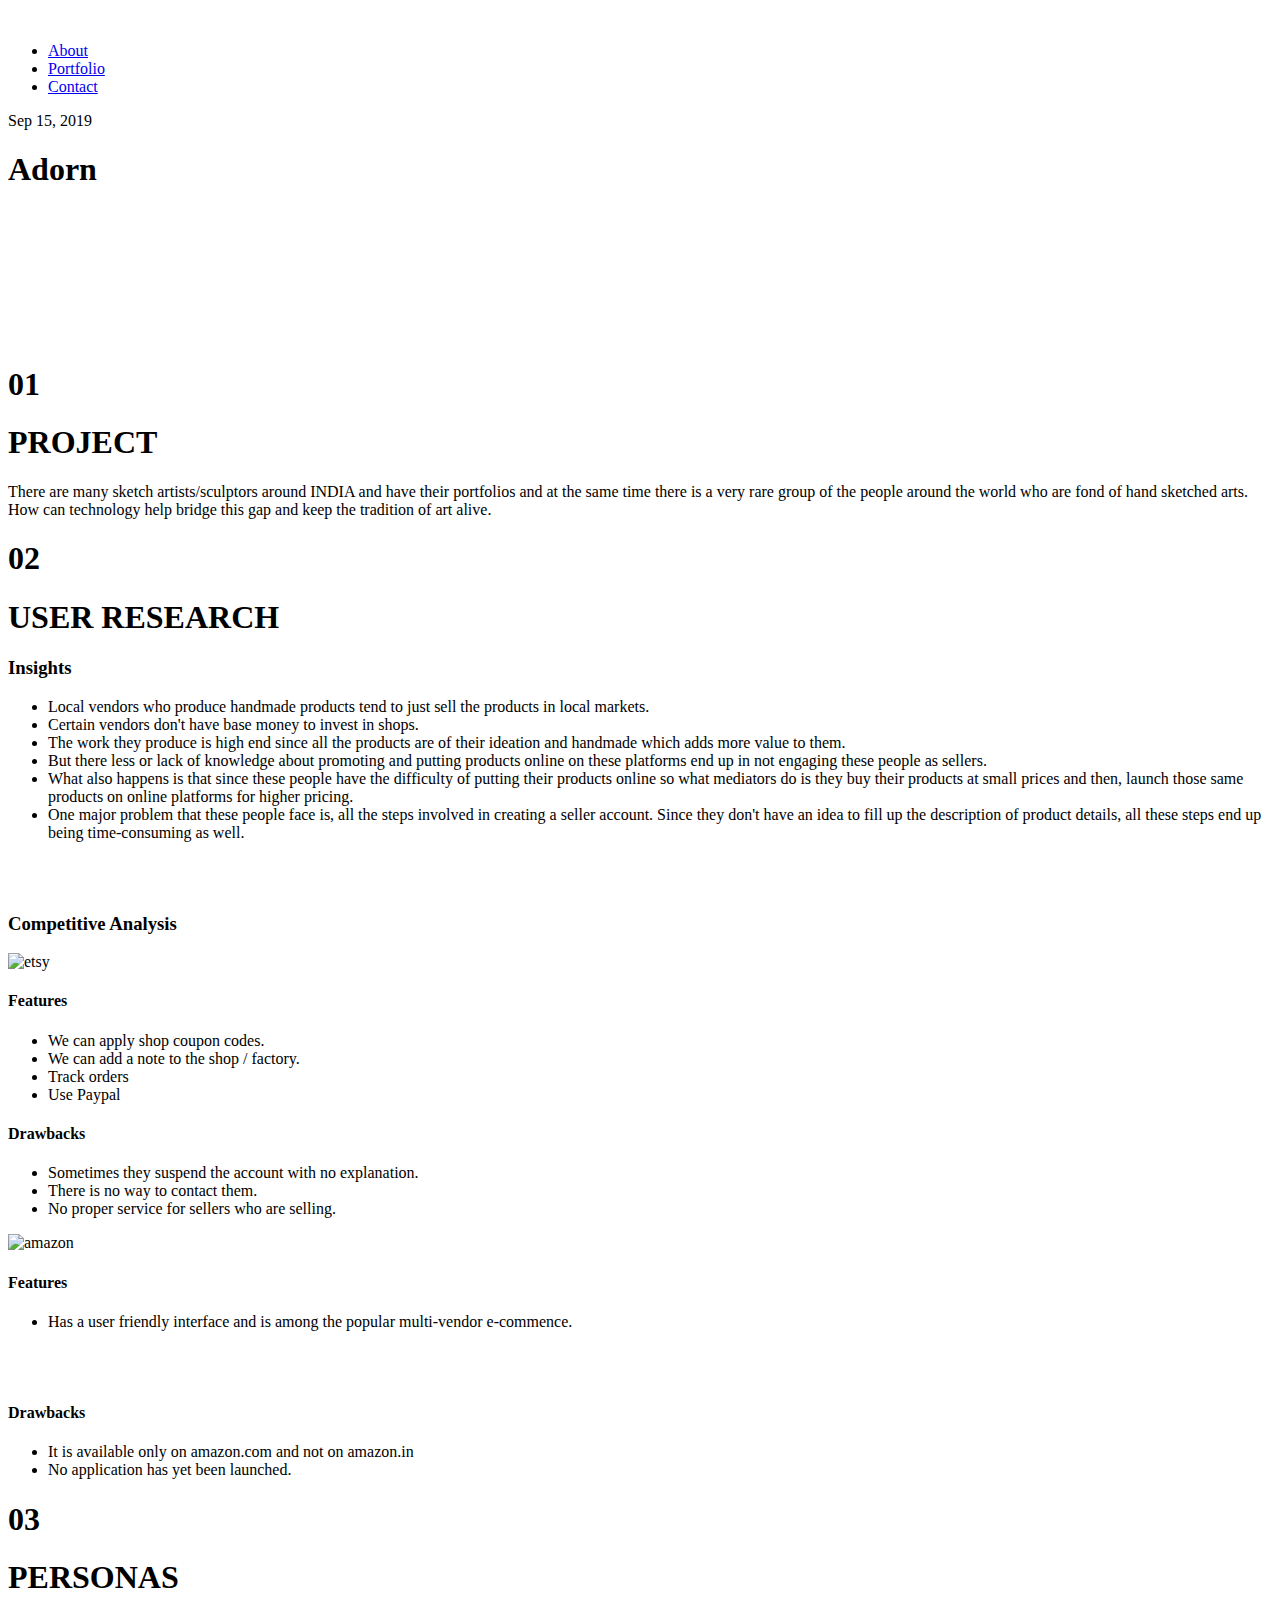
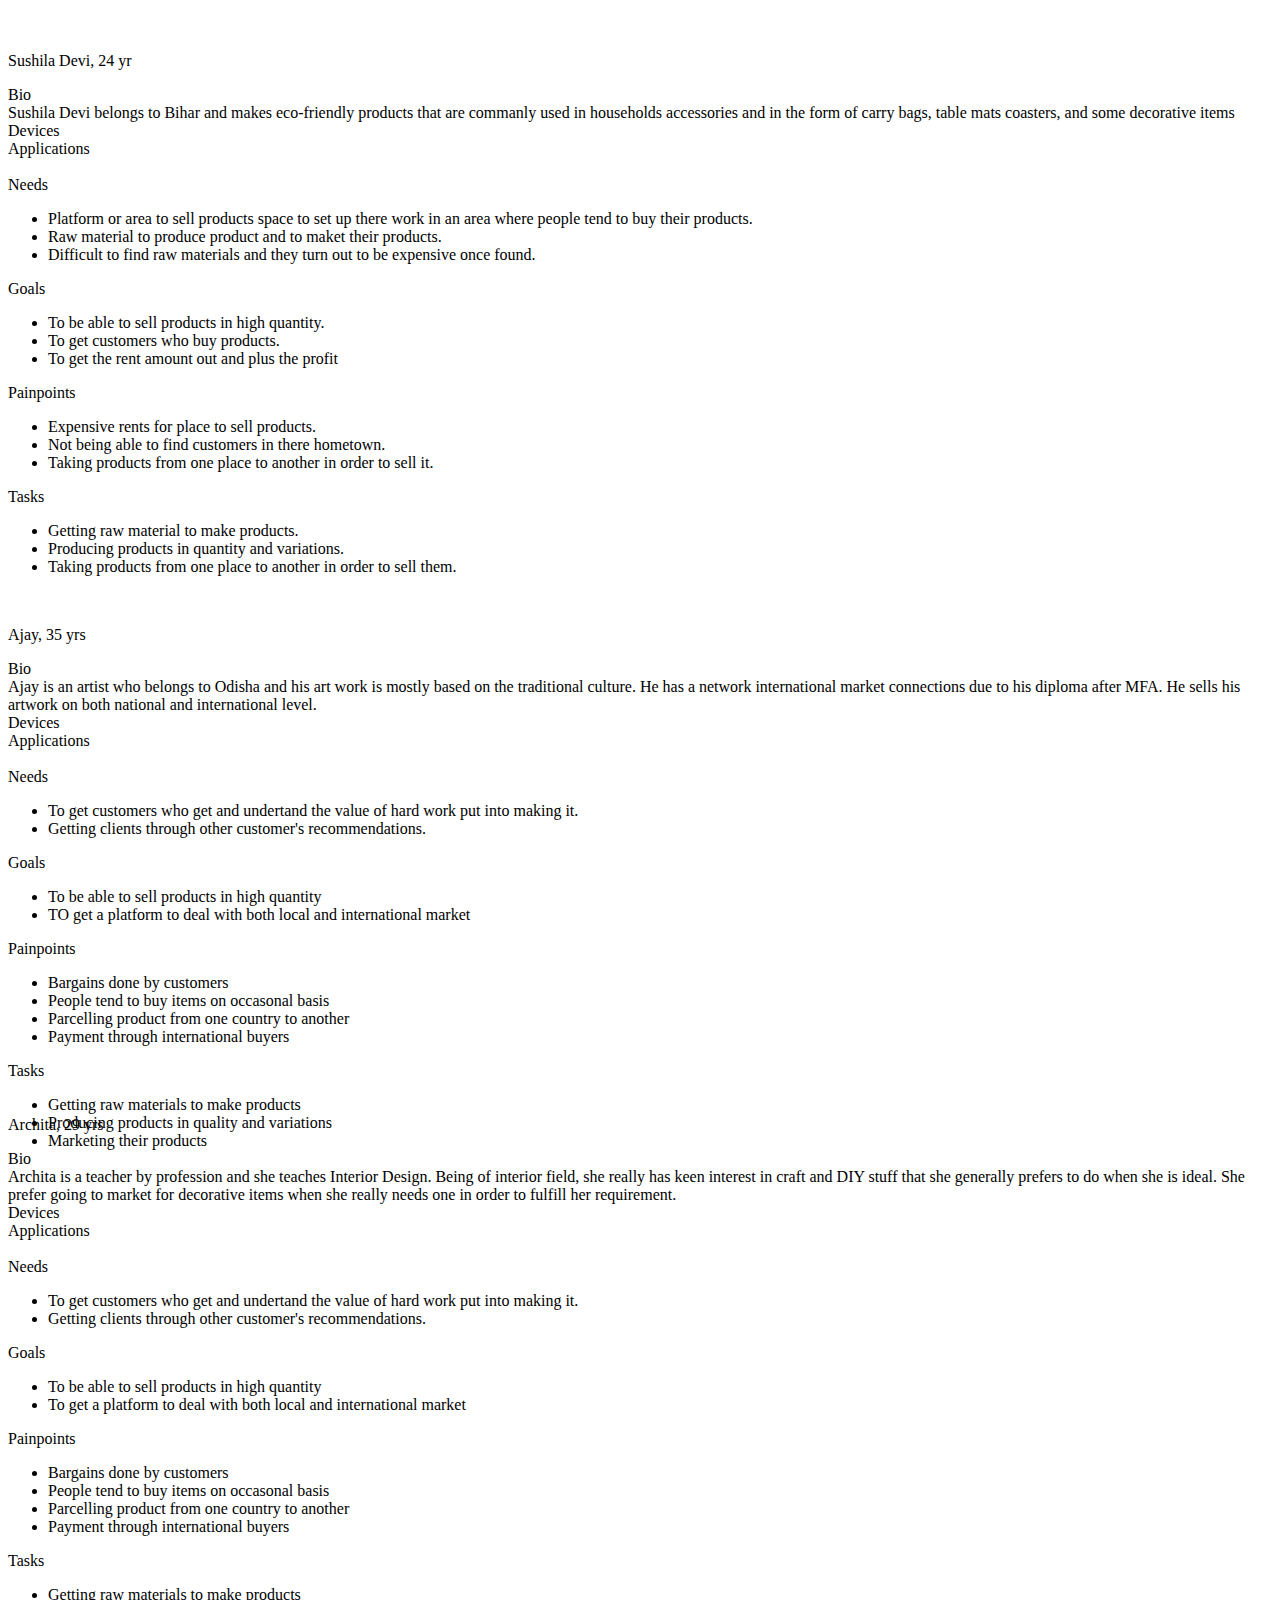
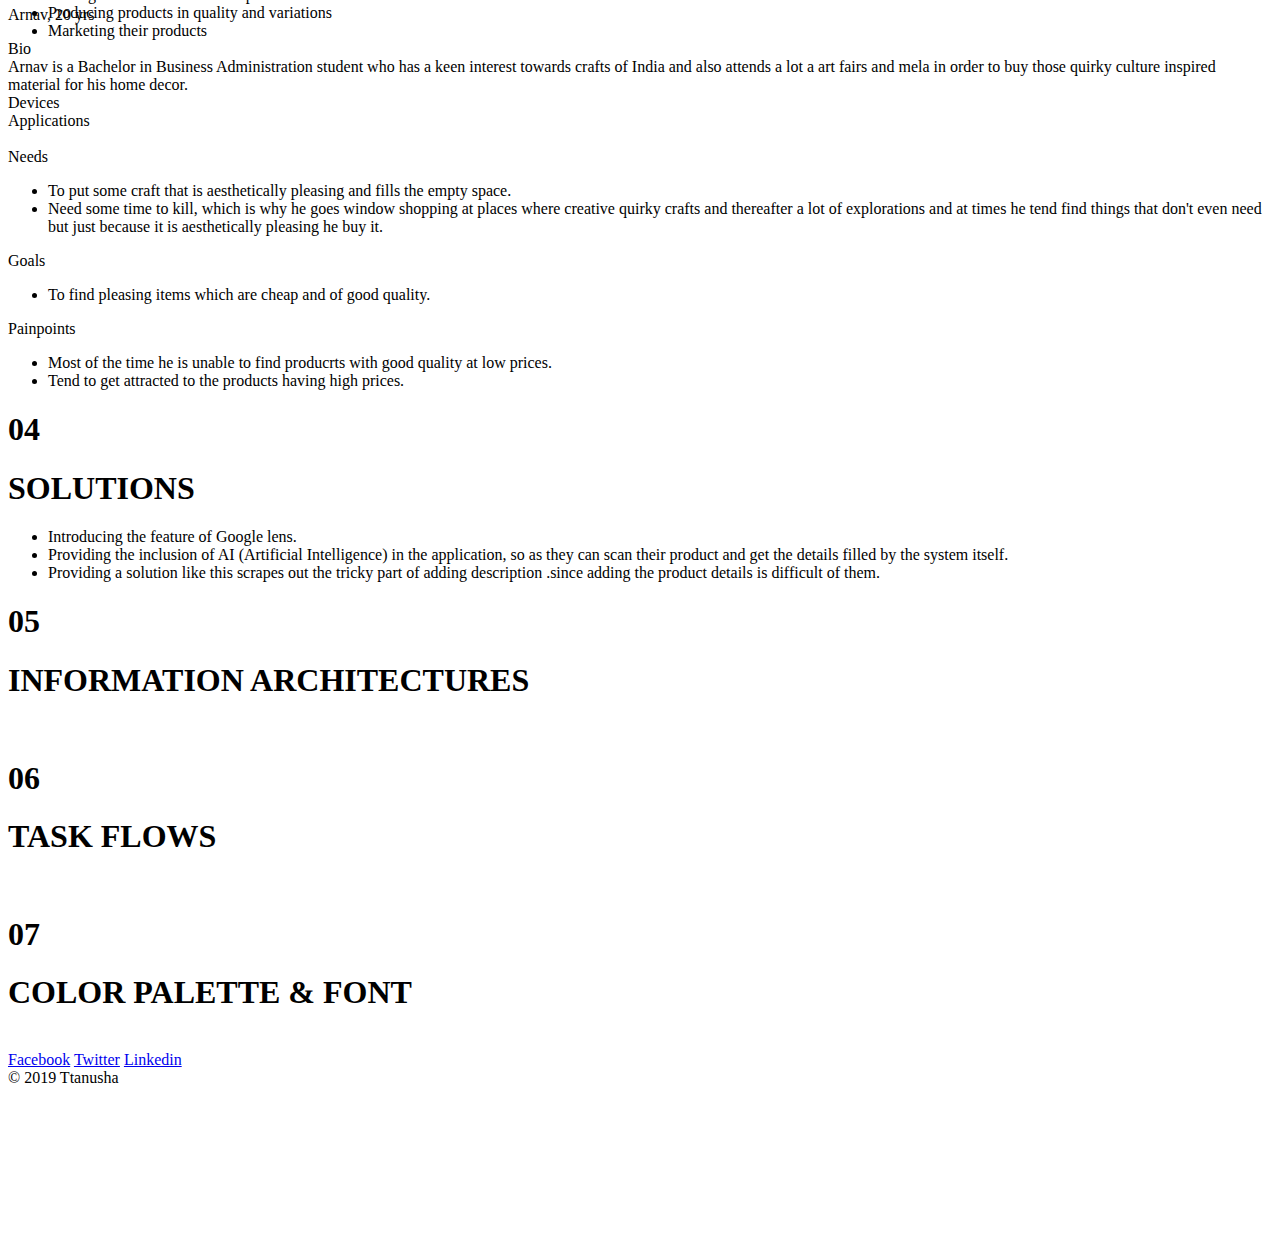
==== commit 7baee090: "disable in phone" ====
--- a/v-card/adorn.html
+++ b/v-card/adorn.html
@@ -4,7 +4,7 @@
 
 <head>
     <meta charset="utf-8" />
-    <title>vCard - Post</title>
+    <title>Portfolio | Adorn</title>
 
 	<!-- Meta Data -->
 	<meta http-equiv="X-UA-Compatible" content="IE=edge">
@@ -208,7 +208,7 @@
 									</div>
                             </header>
                             <h1 class="ux-numeric-head" style="margin-top: -150px;">01</h1>  
-                            <h1 class="ux-text-head">PROBLEM</h1>
+                            <h1 class="ux-text-head">PROJECT</h1>
 							<div class="caption-post left-zone">
                                 <!-- <h4>Problems</h4> -->
                                 <p>There are many sketch artists/sculptors around INDIA and have their portfolios and at the same time there is a very rare group of the people around the world who are fond of hand sketched arts. How can technology help bridge this gap and keep the tradition of art alive.</p>
@@ -597,108 +597,10 @@
 							</footer>
 						</div>
 						
-						<!-- <div class="box-inner box-inner--rounded">
-						    <h2 class="title title--h3">Comments <span class="color--light">(3)</span></h2>
-							
-			                <div class="comment-box">
-							    <div class="comment-box__inner">
-                                    <svg class="avatar avatar--60" viewBox="0 0 84 84">
-                                        <g class="avatar__hexagon">
-                                            <image xlink:href="../assets/img/avatar-2.jpg" height="100%" width="100%" />
-                                        </g>
-                                    </svg>
-                                    <div class="comment-box__body">
-                                        <h5 class="comment-box__details"><span>Daniel Lewi</span><span class="comment-box__details-date">5 min ago</span></h5>
-                                        <p>Very interesting and informative article on design. I learned a lot of new and interesting.</p>
-
-										<ul class="comment-box__footer">
-										    <li><i class="font-icon icon-like-fill"></i> <span>80</span></li>
-										    <li><i class="font-icon icon-reply"></i> <span>Reply</span></li>
-										</ul>
-                                    </div>
-								</div>
-								
-					            <div class="comment-box">
-								    <div class="comment-box__inner">
-                                        <svg class="avatar avatar--60" viewBox="0 0 84 84">
-                                            <g class="avatar__hexagon">
-                                                <image xlink:href="../assets/img/avatar-3.jpg" height="100%" width="100%" />
-                                            </g>
-                                        </svg>
-                                        <div class="comment-box__body">
-                                            <h5 class="comment-box__details"><span>Jessica Miller</span><span class="comment-box__details-date">1 min ago</span></h5>
-                                            <p>I agree, a very interesting article. Thank you very much! <img class="emoji" src="../assets/icons/emoji/emoji-nerd.svg" alt="nerd"/></p>
-											
-											<ul class="comment-box__footer">
-										        <li><i class="font-icon icon-like-fill"></i> <span>35</span></li>
-										        <li><i class="font-icon icon-reply"></i> <span>Reply</span></li>
-										    </ul>
-                                        </div>
-									</div>
-                                </div>
-					        </div>
-							
-			                <div class="comment-box">
-							    <div class="comment-box__inner">
-                                    <svg class="avatar avatar--60" viewBox="0 0 84 84">
-                                        <g class="avatar__hexagon">
-                                            <image xlink:href="../assets/img/avatar-6.jpg" height="100%" width="100%" />
-                                        </g>
-                                    </svg>
-                                    <div class="comment-box__body">
-                                        <h5 class="comment-box__details"><span>Henry William</span><span class="comment-box__details-date">15 min ago</span></h5>
-                                        <p>Thanks for the good article. Looking forward to new ones.</p>
-										
-										<ul class="comment-box__footer">
-										    <li><i class="font-icon icon-like-fill"></i> <span>15</span></li>
-										    <li><i class="font-icon icon-reply"></i> <span>Reply</span></li>
-										</ul>
-                                    </div>
-								</div>
-                            </div>
-							
-							<ul class="social-auth">
-							    <li class="social-auth__item">Login with:</li>
-							    <li class="social-auth__item"><a class="social-auth__link" href="#"><i class="font-icon icon-facebook"></i></a></li>
-								<li class="social-auth__item"><a class="social-auth__link" href="#"><i class="font-icon icon-twitter"></i></a></li>
-								<li class="social-auth__item"><a class="social-auth__link" href="#"><i class="font-icon icon-dribbble"></i></a></li>
-								<li class="social-auth__item"><a class="social-auth__link" href="#"><i class="font-icon icon-behance"></i></a></li>
-							</ul>
-							<form class="comment-form">
-							    <textarea id="commentForm" class="textarea textarea--white form-control" required="required" placeholder="Write a Comment..." rows="1"></textarea>
-								<button type="submit" class="btn"><i class="font-icon icon-send"></i></button>
-								<div class="dropdown dropup">
-								    <i class="font-icon icon-smile" id="dropdownEmoji" data-toggle="dropdown" aria-haspopup="true"></i>
-								    <div class="dropdown-menu dropdown-menu-center" aria-labelledby="dropdownEmoji">
-									    <div class="emoji-wrap">
-                                            <img class="emoji" src="../assets/icons/emoji/emoji-laughing.svg" title=":laughing:" alt="laughing"/>
-										    <img class="emoji" src="../assets/icons/emoji/emoji-happy-2.svg" title=":happy 2:" alt="happy 2"/>
-										    <img class="emoji" src="../assets/icons/emoji/emoji-crazy.svg" title=":crazy:" alt="crazy"/>
-											<img class="emoji" src="../assets/icons/emoji/emoji-bad.svg" title=":bad:" alt="bad"/>
-										    <img class="emoji" src="../assets/icons/emoji/emoji-angry.svg" title=":angry:" alt="angry"/>
-										    <img class="emoji" src="../assets/icons/emoji/emoji-happy.svg" title="happy" alt="happy"/>
-                                            <img class="emoji" src="../assets/icons/emoji/emoji-thinking.svg" title=":thinking:" alt="thinking"/>
-										    <img class="emoji" src="../assets/icons/emoji/emoji-sad.svg" title=":sad:" alt="sad"/>
-										    <img class="emoji" src="../assets/icons/emoji/emoji-pressure.svg" title=":pressure:" alt="pressure"/>
-											<img class="emoji" src="../assets/icons/emoji/emoji-in-love.svg" title=":in love:" alt="in love"/>
-										    <img class="emoji" src="../assets/icons/emoji/emoji-nerd.svg" title=":laughing:" alt="nerd"/>
-										    <img class="emoji" src="../assets/icons/emoji/emoji-happy-3.svg" title=":happy 3:" alt="happy 3"/>
-                                            <img class="emoji" src="../assets/icons/emoji/emoji-shocked.svg" title=":shocked:" alt="shocked"/>
-										    <img class="emoji" src="../assets/icons/emoji/emoji-wink.svg" title=":wink:" alt="wink"/>
-										    <img class="emoji" src="../assets/icons/emoji/emoji-sweating.svg" title=":sweating:" alt="sweating"/>
-											<img class="emoji" src="../assets/icons/emoji/emoji-shocked-2.svg" title=":shocked 2:" alt="shocked 2"/>
-										    <img class="emoji" src="../assets/icons/emoji/emoji-shocked-3.svg" title=":shocked 3:" alt="shocked 3"/>
-										    <img class="emoji" src="../assets/icons/emoji/emoji-sad-2.svg" title=":sad 2:" alt="sad 2"/>
-										</div>	
-                                    </div>
-                                </div>	
-							</form>
-							
-					    </div> -->
 					</div>
 					
 					<!-- Footer -->
-					<footer class="footer">© 2019 vCard</footer>
+					<footer class="footer">© 2019 Ttanusha</footer>
 		        </div>
 				
 			</div>
@@ -739,6 +641,12 @@
 
 
 	<script type="text/javascript">
+		if ($(window).width() < 480) {
+			$( ".outer-area-element" ).children().hide()
+			$( ".outer-area-element" ).css('height','60vh')
+			$(".outer-area-element").append("<div class='caption-post mobile-disable-text'> <p>We are working on bringing the page on this device. Please view it on your desktop and stay tuned for further update. </p>");
+		}
+
 		$(window).on('load',function(){
 			var swiper = new Swiper('.swiper-container', {
 			paginationClickable: true,
@@ -759,29 +667,6 @@
 
 		});     
 		});
-
-		// var swiper = new Swiper('.persona-slider', {
-		// spaceBetween: 30,
-		// effect: 'fade',
-		// loop: true,
-		// mousewheel: {
-		// 	invert: false,
-		// },
-		// // autoHeight: true,
-		// pagination: {
-		// 	el: '.persona-slider__pagination',
-		// 	clickable: true,
-		// }
-		// });
-
-		// function changepersona(val){
-		// 	$('.persona-slider .swiper-slide-active').fadeOut('fast')
-		// 	if(val == '2'){
-		// 		$('#p-i-3').removeClass('hidden')
-		// 		$('#p-i-3').removeClass('swiper-slide-prev')
-		// 		$('#p-i-3').addClass('.swiper-slide-active').fadeIn('fast')
-		// 	}
-		// }
 		
 	</script>
 </body>
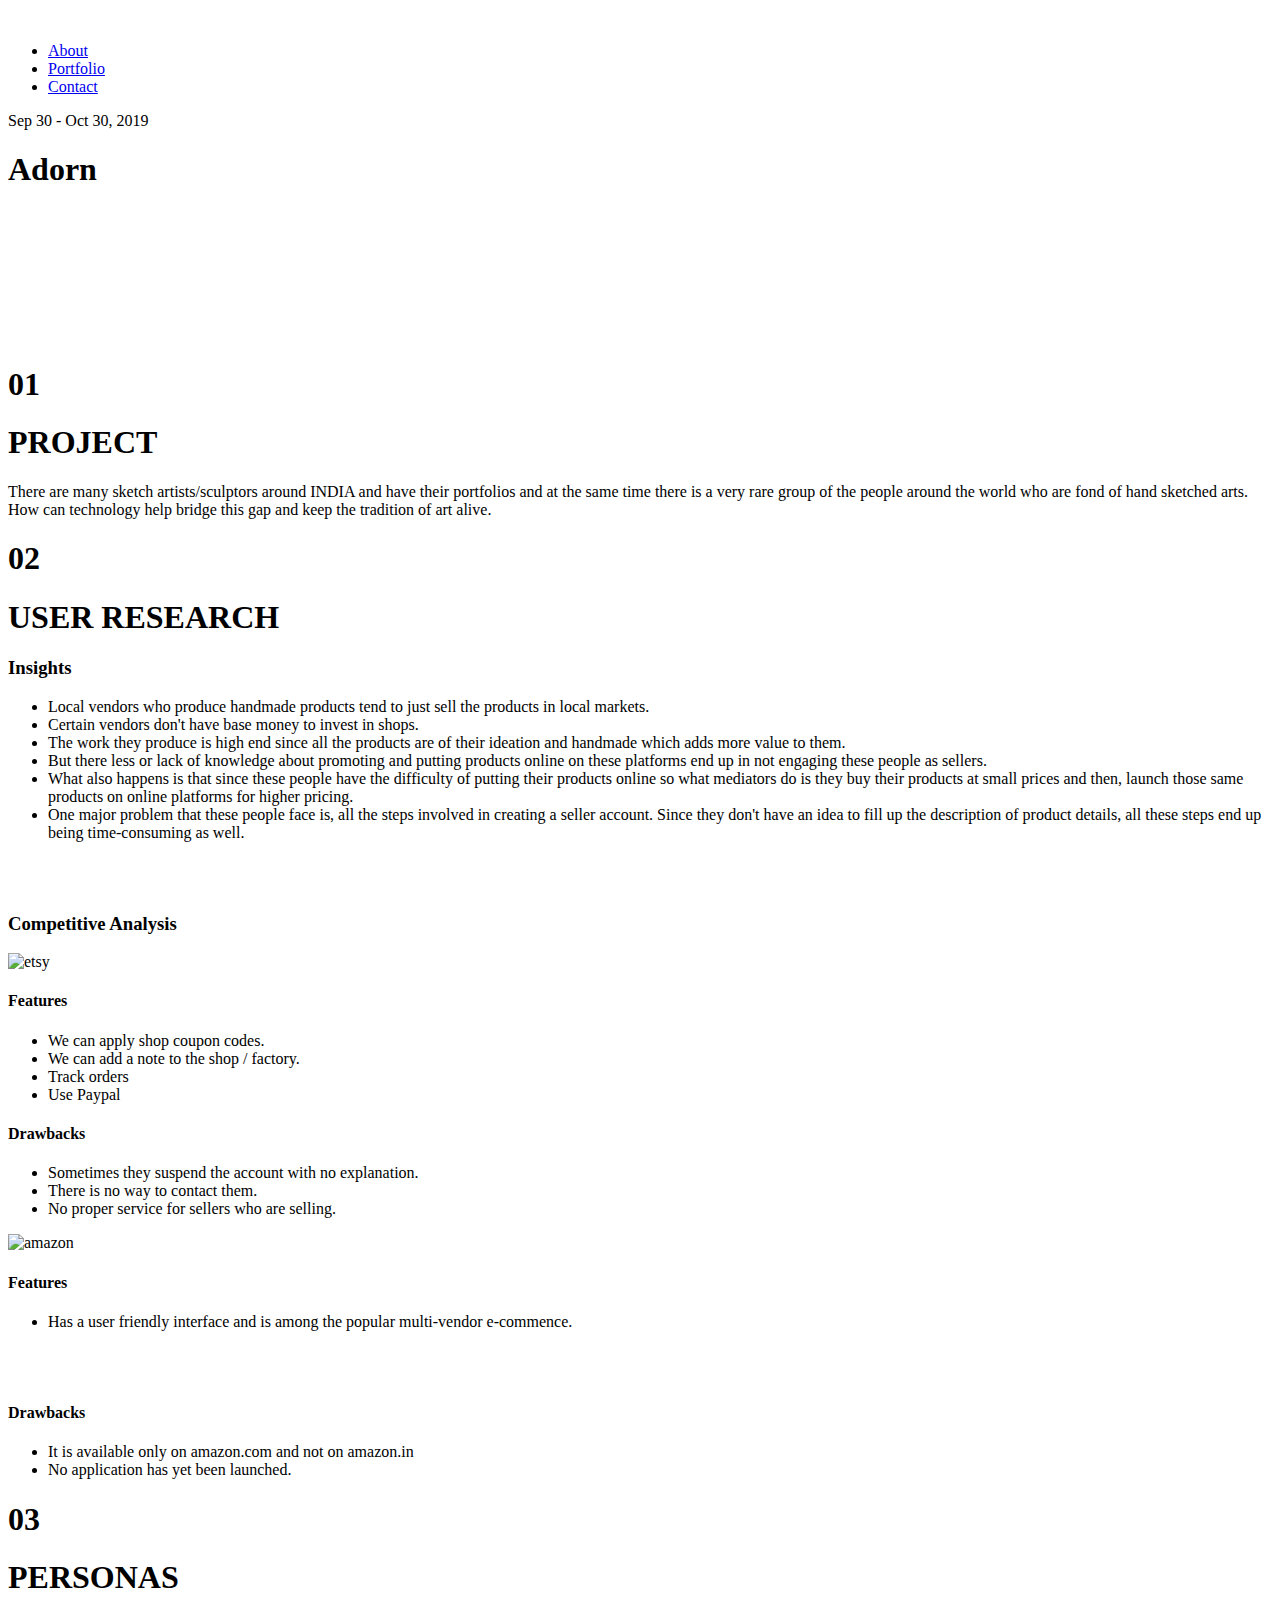
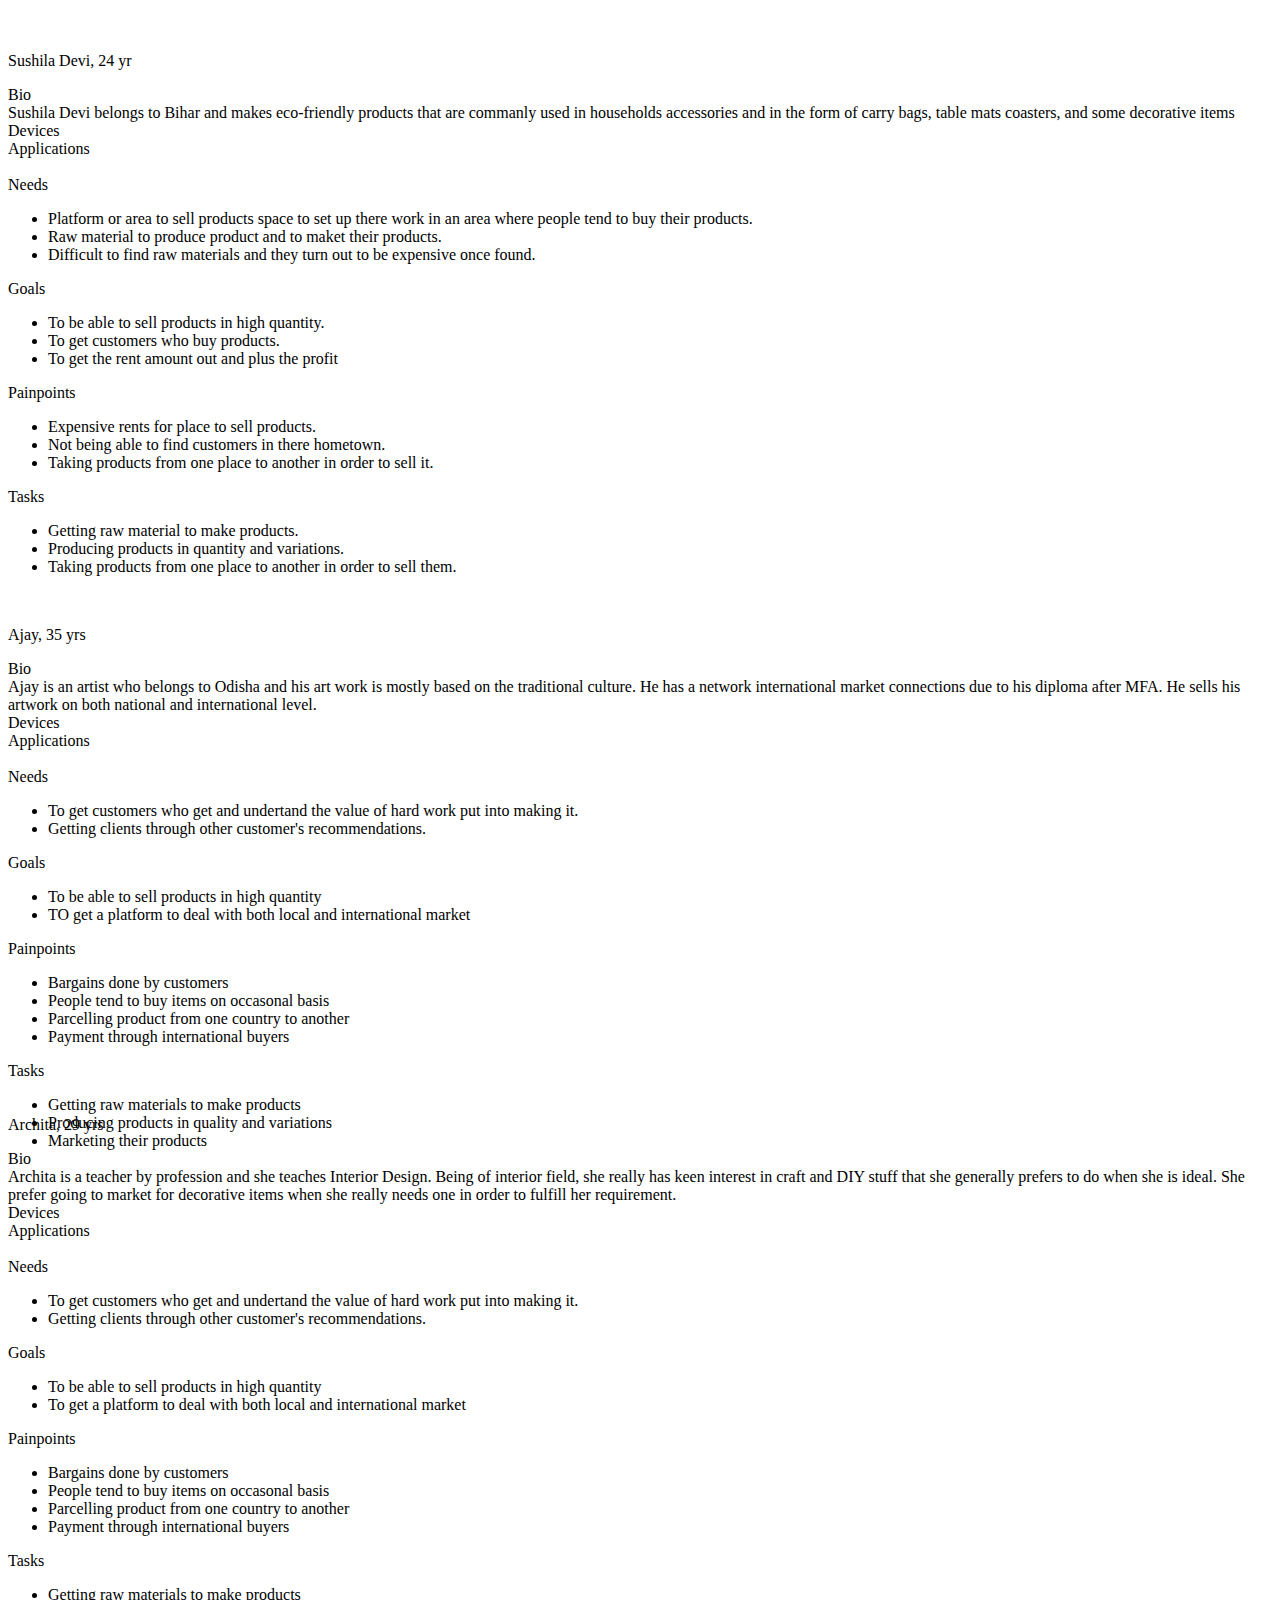
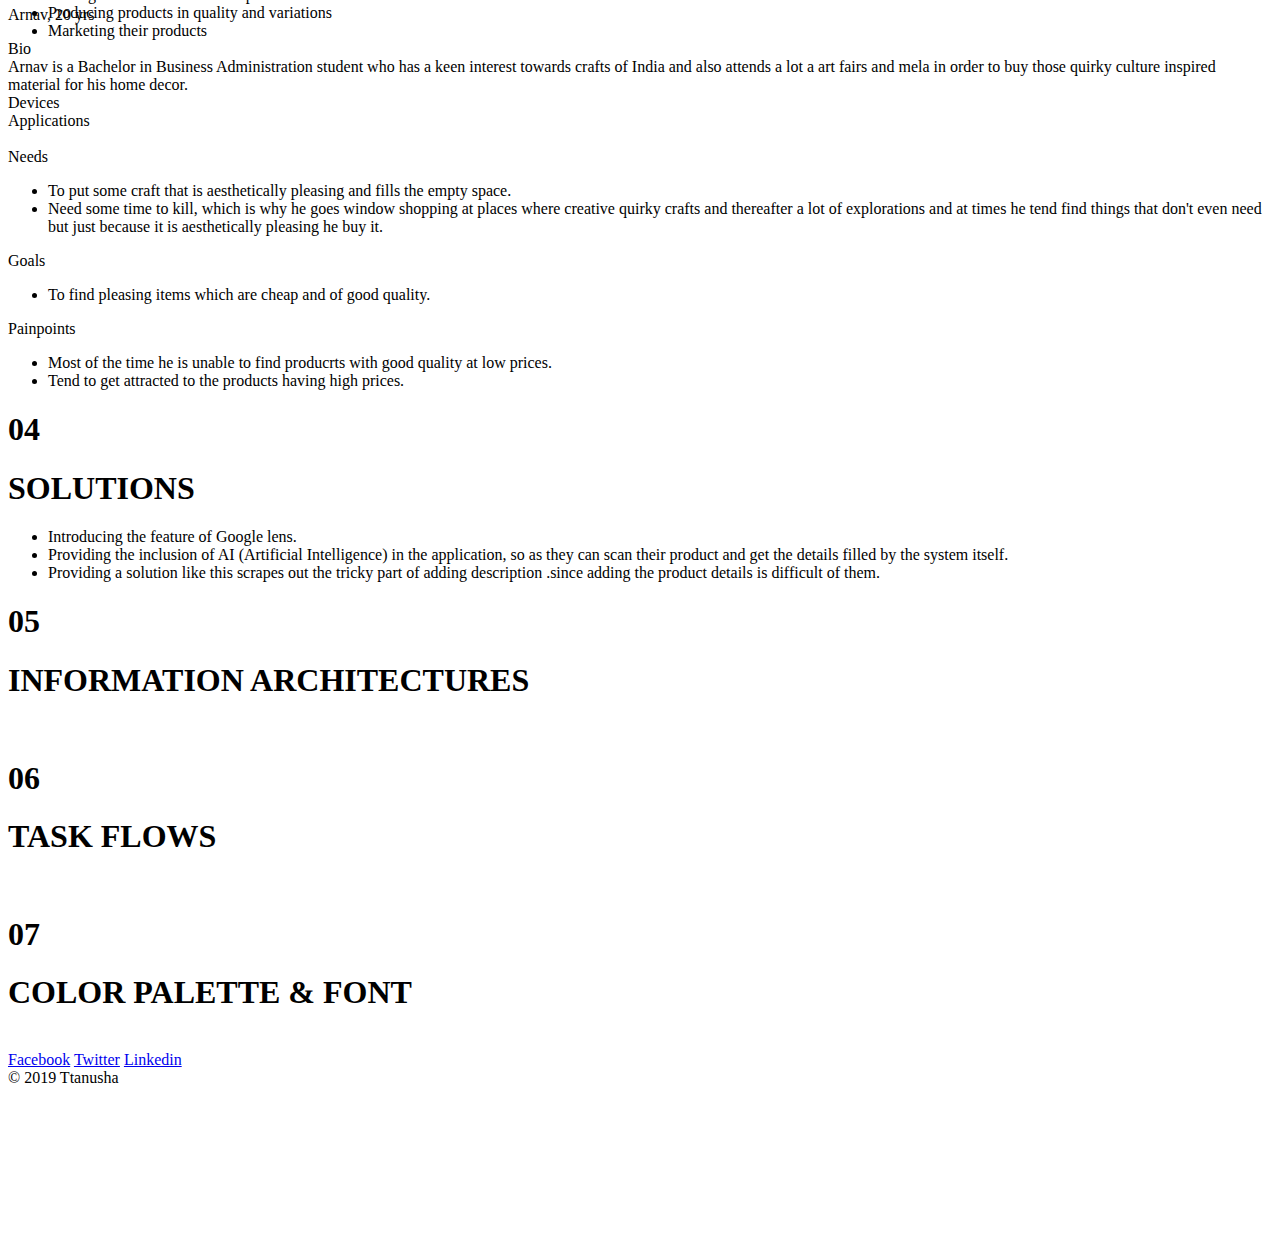
==== commit dd8b6b63: "added dates" ====
--- a/v-card/adorn.html
+++ b/v-card/adorn.html
@@ -8,7 +8,7 @@
 
 	<!-- Meta Data -->
 	<meta http-equiv="X-UA-Compatible" content="IE=edge">
-	<meta name="viewport" content="width=device-width, initial-scale=1, shrink-to-fit=no">
+	<meta name="viewport" content="width=device-width, initial-scale=1, shrink-to-fit=no, user-scalable=0">
 	<meta name="format-detection" content="telephone=no"/>
     <meta name="format-detection" content="address=no"/>
     <meta name="author" content="ArtTemplate" />
@@ -91,7 +91,7 @@
 						<!-- Post -->
 						<div class="pb-3">
 						    <header class="header-post">
-						        <div class="header-post__date">Sep 15, 2019</div>
+						        <div class="header-post__date">Sep 30 - Oct 30, 2019</div>
                                 <h1 class="title title--h1">Adorn</h1>
 								<div class="caption-post">
 								    <!-- <p>There is a humongous amount of local talent in INDIA who sell their
